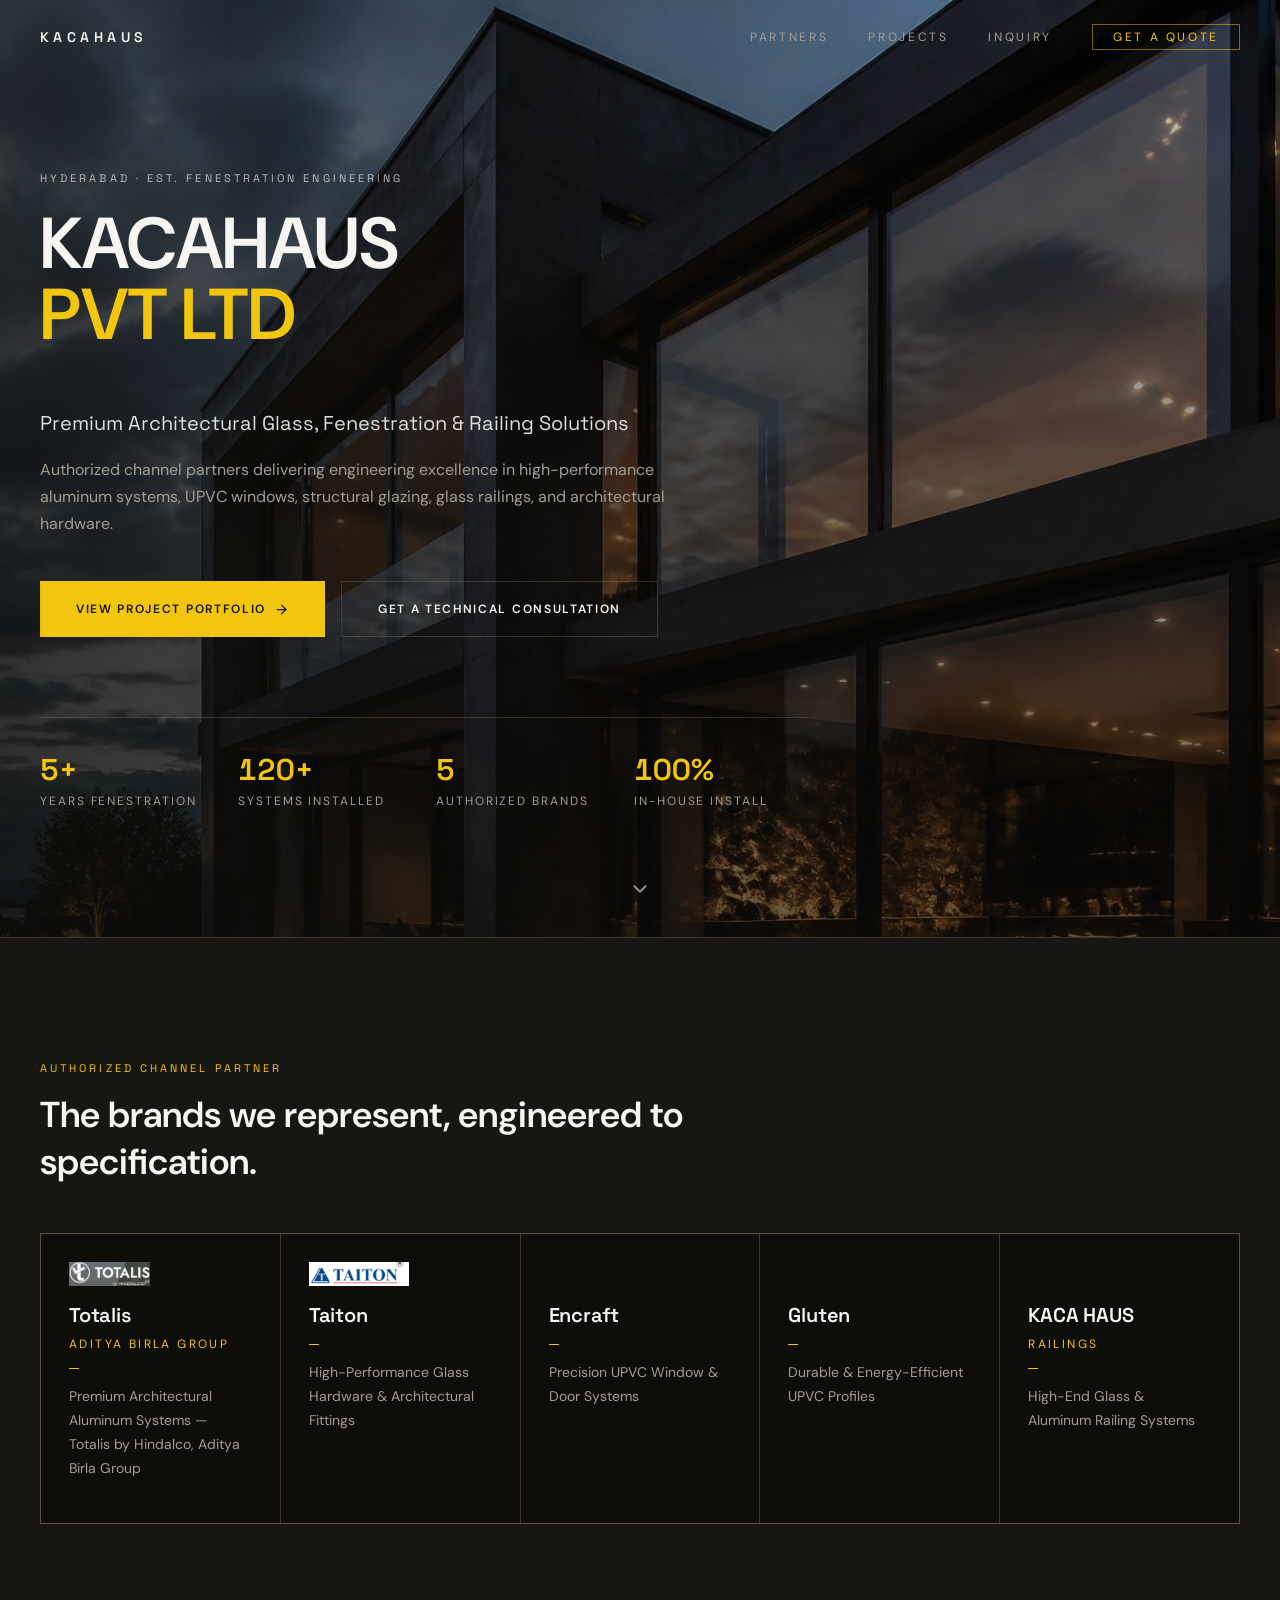
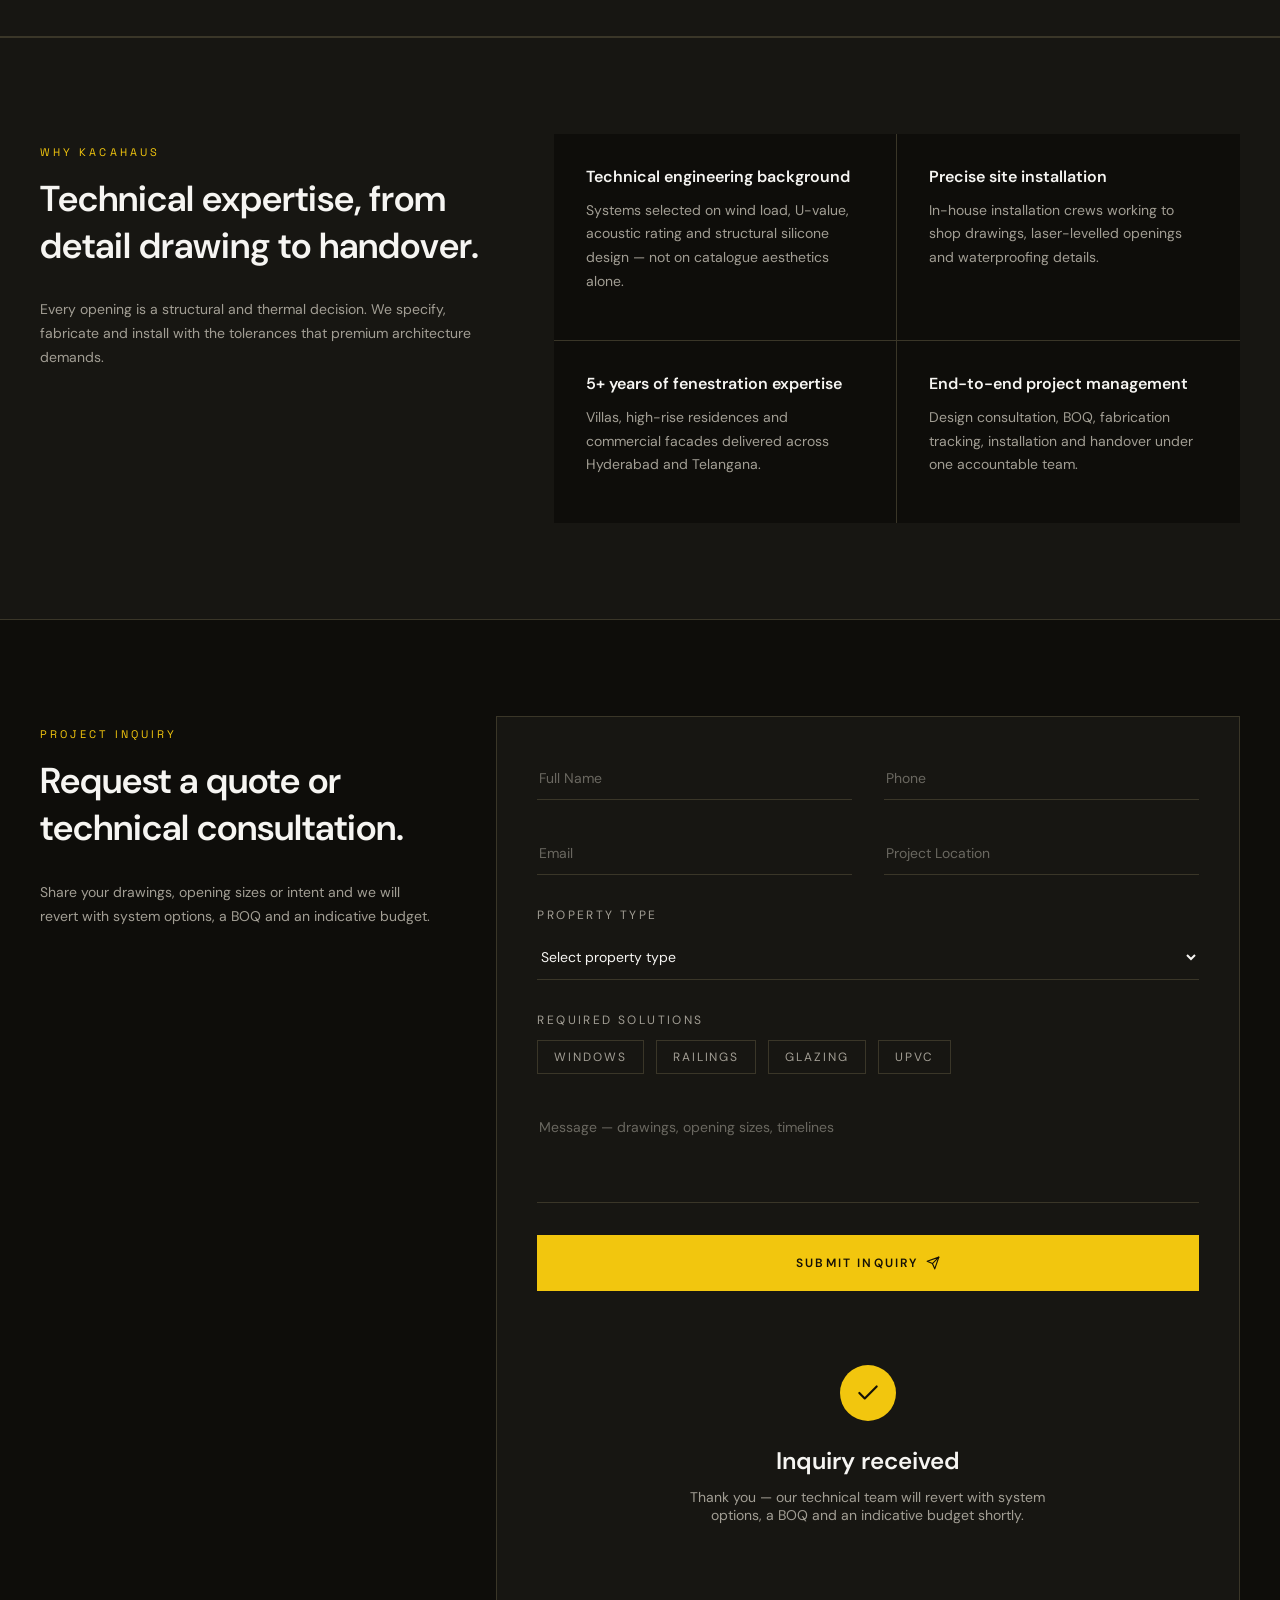
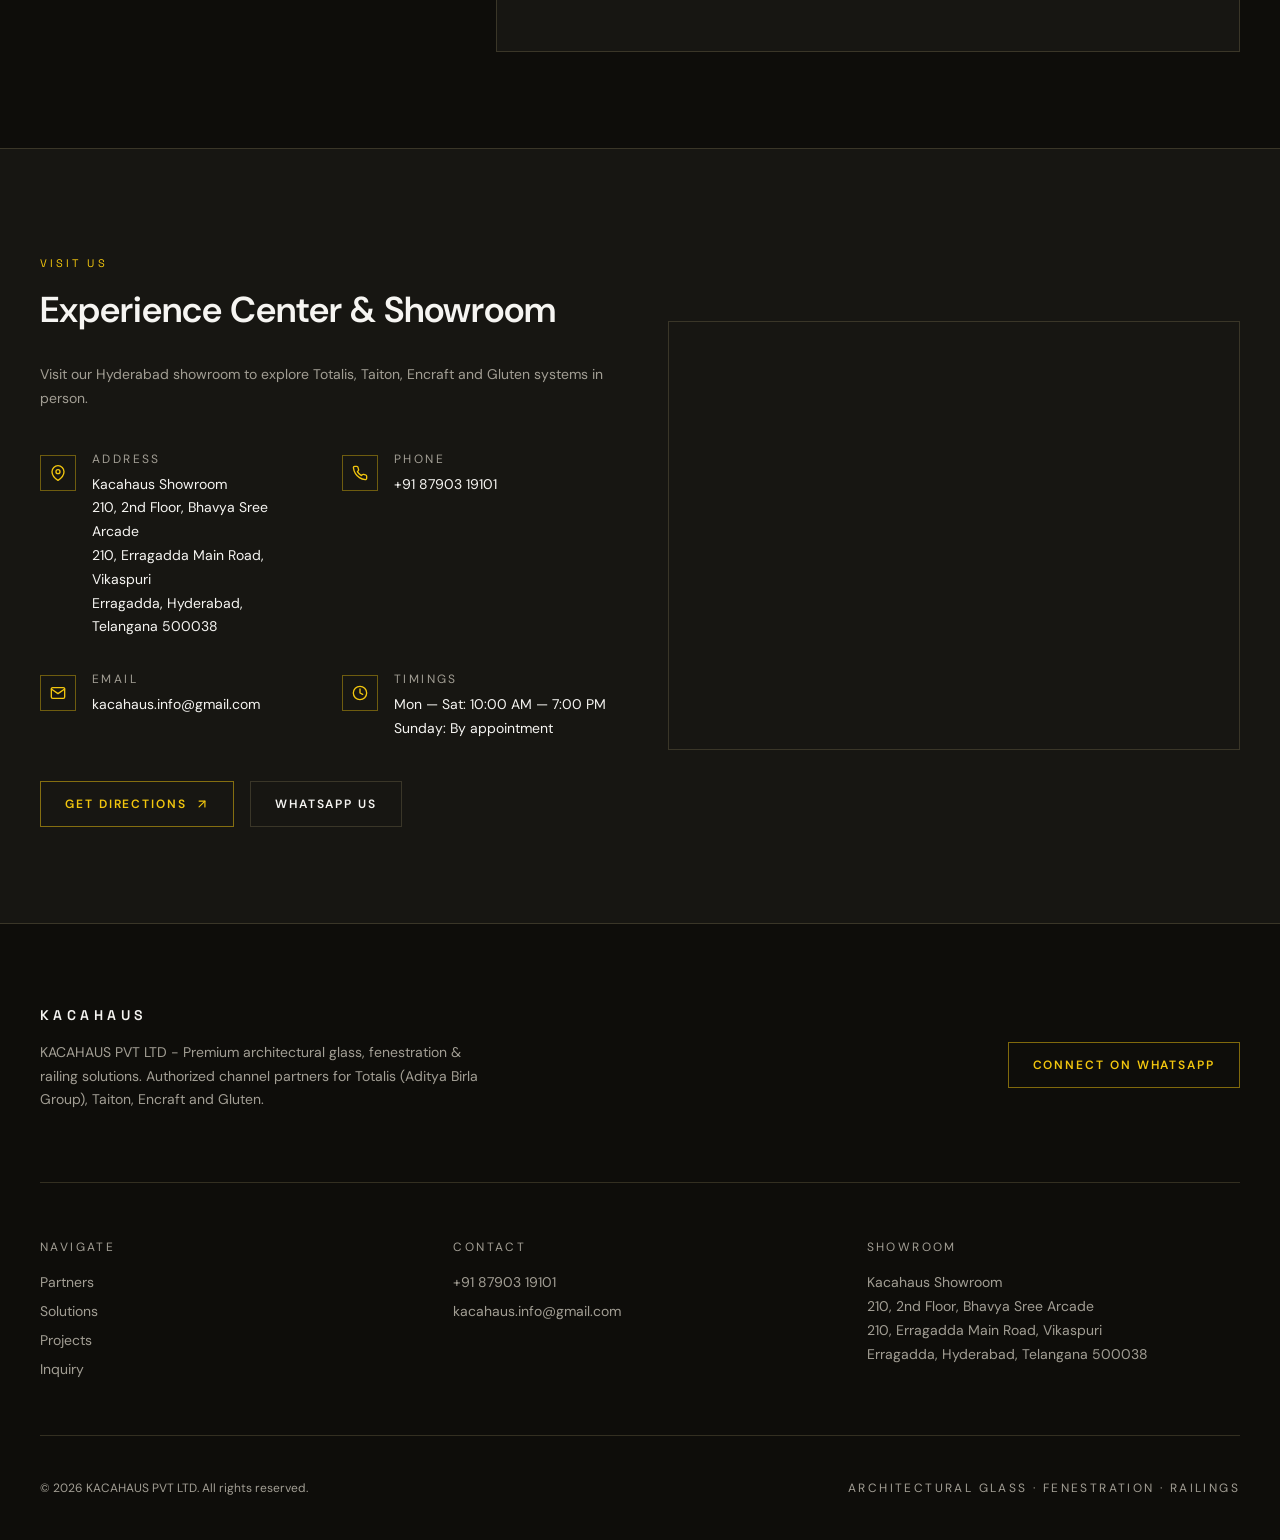
==== index.html @ f6b4921b "Update" ====
<!doctype html>
<html lang="en">
<head>
  <meta charset="UTF-8" />
  <link rel="icon" type="image/svg+xml" href="favicon.svg" />
  <meta name="viewport" content="width=device-width, initial-scale=1.0" />
  <meta name="description" content="Premium aluminum systems, UPVC windows, structural glazing and glass railings in Hyderabad. Authorized partners for Totalis (Aditya Birla Group), Taiton, Encraft and Gluten." />
  <meta property="og:title" content="KACAHAUS PVT LTD | Architectural Glass, Fenestration & Railings" />
  <meta property="og:description" content="Premium aluminum systems, UPVC windows, structural glazing and glass railings in Hyderabad. Authorized partners for Totalis (Aditya Birla Group), Taiton, Encraft and Gluten." />
  <meta name="twitter:title" content="KACAHAUS PVT LTD | Architectural Glass, Fenestration & Railings" />
  <meta name="twitter:description" content="Premium aluminum systems, UPVC windows, structural glazing and glass railings in Hyderabad. Authorized partners for Totalis (Aditya Birla Group), Taiton, Encraft and Gluten." />
  <meta name="author" content="KACAHAUS PVT LTD" />
  <link rel="preconnect" href="https://fonts.googleapis.com" />
  <link rel="preconnect" href="https://fonts.gstatic.com" crossorigin />
  <link href="https://fonts.googleapis.com/css2?family=Space+Grotesk:wght@400;500;600;700&family=DM+Sans:wght@300;400;500;600;700&display=swap" rel="stylesheet" />
  <title>KACAHAUS PVT LTD | Architectural Glass, Fenestration & Railings</title>
  <link rel="stylesheet" href="styles.css" />
</head>
<body>

  <!-- Scroll progress bar -->
  <div id="scroll-progress" class="scroll-progress"></div>

  <!-- Navbar -->
  <header id="navbar" class="navbar">
    <div class="navbar-inner container">
      <a href="#top" class="brand">Kacahaus</a>

      <nav class="nav-links">
        <a href="#partners">Partners</a>
        <!-- <a href="#solutions">Solutions</a> -->
        <a href="#projects">Projects</a>
        <a href="#inquiry">Inquiry</a>
        <a href="#inquiry" class="quote-btn">Get a Quote</a>
      </nav>

      <button id="menu-toggle" class="menu-toggle" aria-label="Toggle menu" aria-expanded="false">
        <svg id="icon-menu" width="24" height="24" viewBox="0 0 24 24" fill="none" stroke="currentColor" stroke-width="2" stroke-linecap="round" stroke-linejoin="round"><line x1="4" y1="6" x2="20" y2="6"/><line x1="4" y1="12" x2="20" y2="12"/><line x1="4" y1="18" x2="20" y2="18"/></svg>
        <svg id="icon-close" width="24" height="24" viewBox="0 0 24 24" fill="none" stroke="currentColor" stroke-width="2" stroke-linecap="round" stroke-linejoin="round" style="display:none"><line x1="18" y1="6" x2="6" y2="18"/><line x1="6" y1="6" x2="18" y2="18"/></svg>
      </button>
    </div>

    <nav id="mobile-nav" class="mobile-nav">
      <a href="#partners">Partners</a>
      <!-- <a href="#solutions">Solutions</a> -->
      <a href="#projects">Projects</a>
      <a href="#inquiry">Inquiry</a>
      <a href="#inquiry" class="mobile-quote-btn">Get a Quote</a>
    </nav>
  </header>

  <main>
    <!-- Hero -->
    <section id="top" class="hero">
      <div class="hero-media">
        <img id="hero-img" src="images/hero-facade.jpg" alt="Luxury villa facade with slimline aluminium framed structural glazing at dusk" />
      </div>
      <div class="hero-overlay-v" id="hero-overlay-v"></div>
      <div class="hero-overlay-h"></div>

      <div class="container hero-content-wrap">
        <div id="hero-content" class="hero-content">
          <p class="eyebrow eyebrow-light reveal-item">Hyderabad &middot; Est. Fenestration Engineering</p>
          <h1 class="hero-title reveal-item">
            KACAHAUS<span class="brass-block">PVT LTD</span>
          </h1>
          <p class="hero-subheading reveal-item">Premium Architectural Glass, Fenestration &amp; Railing Solutions</p>
          <p class="hero-body reveal-item">Authorized channel partners delivering engineering excellence in high-performance aluminum systems, UPVC windows, structural glazing, glass railings, and architectural hardware.</p>

          <div class="hero-ctas reveal-item">
            <a href="#projects" class="btn btn-primary">
              <span class="btn-fill"></span>
              <span class="btn-label">View Project Portfolio
                <svg width="15" height="15" viewBox="0 0 24 24" fill="none" stroke="currentColor" stroke-width="2" stroke-linecap="round" stroke-linejoin="round"><line x1="5" y1="12" x2="19" y2="12"/><polyline points="12 5 19 12 12 19"/></svg>
              </span>
            </a>
            <a href="#inquiry" class="btn btn-secondary">Get a Technical Consultation</a>
          </div>

          <dl class="hero-stats reveal-item">
            <div><dt class="counter" data-value="5+">0+</dt><dd>Years fenestration</dd></div>
            <div><dt class="counter" data-value="120+">0+</dt><dd>Systems installed</dd></div>
            <div><dt class="counter" data-value="5">0</dt><dd>Authorized brands</dd></div>
            <div><dt class="counter" data-value="100%">0%</dt><dd>In-house install</dd></div>
          </dl>
        </div>
      </div>

      <div class="hero-scroll-cue">
        <svg width="22" height="22" viewBox="0 0 24 24" fill="none" stroke="currentColor" stroke-width="2" stroke-linecap="round" stroke-linejoin="round"><polyline points="6 9 12 15 18 9"/></svg>
      </div>
    </section>

    <!-- Partners -->
    <section id="partners" class="partners">
      <div class="container">
        <div class="reveal">
          <p class="eyebrow">Authorized Channel Partner</p>
          <h2 class="section-heading max-2xl">The brands we represent, engineered to specification.</h2>
        </div>

        <div class="reveal-group partners-grid">
          <a href="totalis.html" class="partner-card reveal-item">
            <img src="images/totalis-logo.jpg" alt="Totalis logo" class="partner-logo" loading="lazy" />
            <div class="partner-name-row">
              <span class="partner-name">Totalis</span>
              <span class="partner-tag">Aditya Birla Group</span>
            </div>
            <div class="partner-underline"></div>
            <p class="partner-desc">Premium Architectural Aluminum Systems — Totalis by Hindalco, Aditya Birla Group</p>
          </a>
          <a href="taiton.html" class="partner-card reveal-item">
            <img src="images/taiton-logo.png" alt="Taiton logo" class="partner-logo" loading="lazy" />
            <div class="partner-name-row">
              <span class="partner-name">Taiton</span>
            </div>
            <div class="partner-underline"></div>
            <p class="partner-desc">High-Performance Glass Hardware &amp; Architectural Fittings</p>
          </a>
          <a href="upvc.html" class="partner-card reveal-item">
            <div class="partner-logo-spacer"></div>
            <div class="partner-name-row">
              <span class="partner-name">Encraft</span>
            </div>
            <div class="partner-underline"></div>
            <p class="partner-desc">Precision UPVC Window &amp; Door Systems</p>
          </a>
          <a href="upvc.html" class="partner-card reveal-item">
            <div class="partner-logo-spacer"></div>
            <div class="partner-name-row">
              <span class="partner-name">Gluten</span>
            </div>
            <div class="partner-underline"></div>
            <p class="partner-desc">Durable &amp; Energy-Efficient UPVC Profiles</p>
          </a>
          <a href="railings.html" class="partner-card reveal-item">
            <div class="partner-logo-spacer"></div>
            <div class="partner-name-row">
              <span class="partner-name">KACA HAUS</span>
              <span class="partner-tag">Railings</span>
            </div>
            <div class="partner-underline"></div>
            <p class="partner-desc">High-End Glass &amp; Aluminum Railing Systems</p>
          </a>
        </div>
      </div>
    </section>

    <!-- Solutions -->
    <!-- <section id="solutions" class="solutions">
      <div class="container">
        <div class="reveal">
          <p class="eyebrow">Core Solutions</p>
          <h2 class="section-heading max-3xl">Product offerings across the full envelope.</h2>
        </div>

        <div class="reveal-group grid-3 solutions-grid">
          <article class="glass-panel solution-card reveal-item">
            <span class="solution-num">01</span>
            <h3>Slimline &amp; Premium Aluminum Doors &amp; Windows</h3>
            <p>Thermally broken profiles, minimal sightlines and large-span sliders engineered for luxury residences.</p>
          </article>
          <article id="upvc" class="glass-panel solution-card reveal-item">
            <span class="solution-num">02</span>
            <h3>High-Performance UPVC Fenestration</h3>
            <p>Multi-chambered casement, tilt-and-turn and sliding systems with acoustic and thermal ratings.</p>
          </article>
          <article class="glass-panel solution-card reveal-item">
            <span class="solution-num">03</span>
            <h3>Structural Glazing &amp; Commercial Glass Facades</h3>
            <p>Unitised and semi-unitised curtain walls, spider glazing and DGU facades with wind-load design.</p>
          </article>
          <article id="railings" class="glass-panel solution-card reveal-item">
            <span class="solution-num">04</span>
            <h3>Frameless &amp; Glass Railing Systems</h3>
            <p>KACA HAUS Railings — base-shoe, standoff and stainless handrail systems in toughened laminated glass.</p>
          </article>
          <article class="glass-panel solution-card reveal-item">
            <span class="solution-num">05</span>
            <h3>Architectural Hardware, Louver Systems &amp; Fittings</h3>
            <p>Precision hardware, aluminium louvers, fins and screens sourced from authorized partner brands.</p>
          </article>
        </div>
      </div>
    </section> -->

    <!-- Projects -->
    <!-- <section id="projects" class="projects">
      <div class="container">
        <div class="reveal projects-head">
          <div>
            <p class="eyebrow">Featured Projects</p>
            <h2 class="section-heading">Selected works.</h2>
          </div>
          <div class="filters" id="filters">
            <button class="filter-btn active" data-filter="All" aria-pressed="true">All</button>
            <button class="filter-btn" data-filter="Villa" aria-pressed="false">Villa</button>
            <button class="filter-btn" data-filter="Residential" aria-pressed="false">Residential</button>
            <button class="filter-btn" data-filter="Commercial" aria-pressed="false">Commercial</button>
          </div>
        </div>

        <div class="projects-grid" id="projects-grid">
          <article class="project-card" data-category="Villa">
            <div class="project-media">
              <img src="images/project-sliding.jpg" alt="Slimline black aluminium sliding glass doors opening to a garden" loading="lazy" />
              <span class="project-cat">Villa</span>
            </div>
            <div class="project-body">
              <h3>Jubilee Hills Private Villa</h3>
              <p class="project-loc">Jubilee Hills, Hyderabad</p>
              <ul class="project-features">
                <li>Slimline aluminium sliders</li>
                <li>12mm DGU, low-E</li>
                <li>Spans up to 3.6m</li>
              </ul>
            </div>
          </article>

          <article class="project-card" data-category="Commercial">
            <div class="project-media">
              <img src="images/project-facade.jpg" alt="Commercial tower with structural glass curtain wall facade" loading="lazy" />
              <span class="project-cat">Commercial</span>
            </div>
            <div class="project-body">
              <h3>Financial District Office Facade</h3>
              <p class="project-loc">Nanakramguda, Hyderabad</p>
              <ul class="project-features">
                <li>Unitised curtain wall</li>
                <li>Structural silicone glazing</li>
                <li>Wind load 1.5 kPa</li>
              </ul>
            </div>
          </article>

          <article class="project-card" data-category="Villa">
            <div class="project-media">
              <img src="images/project-railing.jpg" alt="Frameless glass balcony railing with stainless steel handrail" loading="lazy" />
              <span class="project-cat">Villa</span>
            </div>
            <div class="project-body">
              <h3>Terrace Glass Railing Suite</h3>
              <p class="project-loc">Kokapet, Hyderabad</p>
              <ul class="project-features">
                <li>Frameless base-shoe</li>
                <li>13.52mm laminated toughened</li>
                <li>SS 316 handrail</li>
              </ul>
            </div>
          </article>

          <article class="project-card" data-category="Residential">
            <div class="project-media">
              <img src="images/project-upvc.jpg" alt="White UPVC casement windows on a residential building" loading="lazy" />
              <span class="project-cat">Residential</span>
            </div>
            <div class="project-body">
              <h3>Gachibowli Apartment Fenestration</h3>
              <p class="project-loc">Gachibowli, Hyderabad</p>
              <ul class="project-features">
                <li>Encraft UPVC casement</li>
                <li>5-chamber profile</li>
                <li>34 dB acoustic</li>
              </ul>
            </div>
          </article>

          <article class="project-card" data-category="Commercial">
            <div class="project-media">
              <img src="images/project-louver.jpg" alt="Aluminium louver system and architectural fins on a facade" loading="lazy" />
              <span class="project-cat">Commercial</span>
            </div>
            <div class="project-body">
              <h3>Louver Screen &amp; Fin System</h3>
              <p class="project-loc">Banjara Hills, Hyderabad</p>
              <ul class="project-features">
                <li>Aluminium louvers</li>
                <li>Powder-coated 60&mu;m</li>
                <li>Solar shading design</li>
              </ul>
            </div>
          </article>

          <article class="project-card" data-category="Residential">
            <div class="project-media">
              <img src="images/project-sliding.jpg" alt="Interior view of large glass doors in a modern duplex residence" loading="lazy" />
              <span class="project-cat">Residential</span>
            </div>
            <div class="project-body">
              <h3>Duplex Residence Windows</h3>
              <p class="project-loc">Kompally, Hyderabad</p>
              <ul class="project-features">
                <li>Totalis Aditya Birla Group system</li>
                <li>Tilt-and-turn</li>
                <li>Concealed hardware</li>
              </ul>
            </div>
          </article>
        </div>
      </div>
    </section> -->

    <!-- Why -->
    <section id="why" class="why">
      <div class="container why-grid">
        <div class="reveal">
          <p class="eyebrow">Why Kacahaus</p>
          <h2 class="section-heading">Technical expertise, from detail drawing to handover.</h2>
          <p class="body-text">Every opening is a structural and thermal decision. We specify, fabricate and install with the tolerances that premium architecture demands.</p>
        </div>

        <div class="reveal-group why-items">
          <div class="why-cell reveal-item">
            <h3>Technical engineering background</h3>
            <p>Systems selected on wind load, U-value, acoustic rating and structural silicone design — not on catalogue aesthetics alone.</p>
          </div>
          <div class="why-cell reveal-item">
            <h3>Precise site installation</h3>
            <p>In-house installation crews working to shop drawings, laser-levelled openings and waterproofing details.</p>
          </div>
          <div class="why-cell reveal-item">
            <h3>5+ years of fenestration expertise</h3>
            <p>Villas, high-rise residences and commercial facades delivered across Hyderabad and Telangana.</p>
          </div>
          <div class="why-cell reveal-item">
            <h3>End-to-end project management</h3>
            <p>Design consultation, BOQ, fabrication tracking, installation and handover under one accountable team.</p>
          </div>
        </div>
      </div>
    </section>

    <!-- Inquiry -->
    <section id="inquiry" class="inquiry">
      <div class="container inquiry-grid">
        <div class="reveal">
          <p class="eyebrow">Project Inquiry</p>
          <h2 class="section-heading">Request a quote or technical consultation.</h2>
          <p class="body-text">Share your drawings, opening sizes or intent and we will revert with system options, a BOQ and an indicative budget.</p>
        </div>

        <div class="reveal inquiry-panel-wrap">
          <div class="inquiry-panel">
            <form id="inquiry-form" class="inquiry-form" action="https://formsubmit.co/kacahaus.info@gmail.com" method="POST">
              <input type="hidden" name="_subject" value="New website inquiry — Kacahaus" />
              <input type="hidden" name="_template" value="table" />
              <input type="hidden" name="_captcha" value="false" />
              <input type="text" name="_honey" style="display:none" tabindex="-1" autocomplete="off" />
              <input type="hidden" name="solutions" id="solutions-input" value="" />

              <div class="form-grid-2">
                <input required name="name" placeholder="Full Name" class="field" />
                <input required name="phone" type="tel" placeholder="Phone" class="field" />
                <input required name="email" type="email" placeholder="Email" class="field" />
                <input required name="location" placeholder="Project Location" class="field" />
              </div>

              <div>
                <label class="field-label">Property Type</label>
                <select required name="propertyType" defaultValue="" class="field">
                  <option value="" disabled selected>Select property type</option>
                  <option value="Luxury Villa">Luxury Villa</option>
                  <option value="Residential">Residential</option>
                  <option value="Commercial">Commercial</option>
                </select>
              </div>

              <div>
                <label class="field-label">Required Solutions</label>
                <div class="solution-toggles" id="solution-toggles">
                  <button type="button" class="toggle-chip" data-solution="Windows">Windows</button>
                  <button type="button" class="toggle-chip" data-solution="Railings">Railings</button>
                  <button type="button" class="toggle-chip" data-solution="Glazing">Glazing</button>
                  <button type="button" class="toggle-chip" data-solution="UPVC">UPVC</button>
                </div>
              </div>

              <textarea name="message" rows="4" placeholder="Message — drawings, opening sizes, timelines" class="field field-textarea"></textarea>

              <button type="submit" class="submit-btn">
                <span class="btn-fill"></span>
                <span class="btn-label">Submit Inquiry
                  <svg width="14" height="14" viewBox="0 0 24 24" fill="none" stroke="currentColor" stroke-width="2" stroke-linecap="round" stroke-linejoin="round"><line x1="22" y1="2" x2="11" y2="13"/><polygon points="22 2 15 22 11 13 2 9 22 2"/></svg>
                </span>
              </button>
            </form>

            <div id="inquiry-success" class="inquiry-success" hidden>
              <div class="success-icon">
                <svg width="26" height="26" viewBox="0 0 24 24" fill="none" stroke="currentColor" stroke-width="2" stroke-linecap="round" stroke-linejoin="round"><polyline points="20 6 9 17 4 12"/></svg>
              </div>
              <h3>Inquiry received</h3>
              <p>Thank you — our technical team will revert with system options, a BOQ and an indicative budget shortly.</p>
            </div>
          </div>
        </div>
      </div>
    </section>

    <!-- Visit -->
    <section id="visit" class="visit">
      <div class="container visit-grid">
        <div class="reveal">
          <p class="eyebrow">Visit Us</p>
          <h2 class="section-heading">Experience Center &amp; Showroom</h2>
          <p class="body-text">Visit our Hyderabad showroom to explore Totalis, Taiton, Encraft and Gluten systems in person.</p>

          <div class="visit-items">
            <div class="visit-item">
              <span class="visit-icon">
                <svg width="16" height="16" viewBox="0 0 24 24" fill="none" stroke="currentColor" stroke-width="2" stroke-linecap="round" stroke-linejoin="round"><path d="M21 10c0 7-9 13-9 13s-9-6-9-13a9 9 0 0 1 18 0z"/><circle cx="12" cy="10" r="3"/></svg>
              </span>
              <div>
                <p class="visit-label">Address</p>
                <address class="visit-value">
                  <span>Kacahaus Showroom</span>
                  <span>210, 2nd Floor, Bhavya Sree Arcade</span>
                  <span>210, Erragadda Main Road, Vikaspuri</span>
                  <span>Erragadda, Hyderabad, Telangana 500038</span>
                </address>
              </div>
            </div>
            <div class="visit-item">
              <span class="visit-icon">
                <svg width="16" height="16" viewBox="0 0 24 24" fill="none" stroke="currentColor" stroke-width="2" stroke-linecap="round" stroke-linejoin="round"><path d="M22 16.92v3a2 2 0 0 1-2.18 2 19.79 19.79 0 0 1-8.63-3.07 19.5 19.5 0 0 1-6-6 19.79 19.79 0 0 1-3.07-8.67A2 2 0 0 1 4.11 2h3a2 2 0 0 1 2 1.72c.127.96.361 1.903.7 2.81a2 2 0 0 1-.45 2.11L8.09 9.91a16 16 0 0 0 6 6l1.27-1.27a2 2 0 0 1 2.11-.45c.907.339 1.85.573 2.81.7A2 2 0 0 1 22 16.92z"/></svg>
              </span>
              <div>
                <p class="visit-label">Phone</p>
                <a href="tel:+918790319101" class="visit-value visit-link">+91 87903 19101</a>
              </div>
            </div>
            <div class="visit-item">
              <span class="visit-icon">
                <svg width="16" height="16" viewBox="0 0 24 24" fill="none" stroke="currentColor" stroke-width="2" stroke-linecap="round" stroke-linejoin="round"><path d="M4 4h16c1.1 0 2 .9 2 2v12c0 1.1-.9 2-2 2H4c-1.1 0-2-.9-2-2V6c0-1.1.9-2 2-2z"/><polyline points="22,6 12,13 2,6"/></svg>
              </span>
              <div>
                <p class="visit-label">Email</p>
                <a href="mailto:kacahaus.info@gmail.com" class="visit-value visit-link">kacahaus.info@gmail.com</a>
              </div>
            </div>
            <div class="visit-item">
              <span class="visit-icon">
                <svg width="16" height="16" viewBox="0 0 24 24" fill="none" stroke="currentColor" stroke-width="2" stroke-linecap="round" stroke-linejoin="round"><circle cx="12" cy="12" r="10"/><polyline points="12 6 12 12 16 14"/></svg>
              </span>
              <div>
                <p class="visit-label">Timings</p>
                <span class="visit-value">
                  <span>Mon — Sat: 10:00 AM — 7:00 PM</span>
                  <span>Sunday: By appointment</span>
                </span>
              </div>
            </div>
          </div>

          <div class="visit-ctas">
            <a href="https://www.google.com/maps/search/?api=1&query=Bhavya+Sree+Arcade+Erragadda+Hyderabad" target="_blank" rel="noreferrer" class="visit-btn visit-btn-primary">
              Get Directions
              <svg width="14" height="14" viewBox="0 0 24 24" fill="none" stroke="currentColor" stroke-width="2" stroke-linecap="round" stroke-linejoin="round"><line x1="7" y1="17" x2="17" y2="7"/><polyline points="7 7 17 7 17 17"/></svg>
            </a>
            <a href="https://wa.me/918790319101" target="_blank" rel="noreferrer" class="visit-btn visit-btn-secondary">WhatsApp Us</a>
          </div>
        </div>

        <div class="reveal visit-map">
          <iframe title="Kacahaus Showroom Location" src="https://maps.google.com/maps?q=Bhavya%20Sree%20Arcade%20Erragadda%20Hyderabad&t=&z=15&ie=UTF8&iwloc=&output=embed" loading="lazy"></iframe>
        </div>
      </div>
    </section>
  </main>

  <!-- Footer -->
  <footer class="site-footer">
    <div class="container">
      <div class="reveal footer-top">
        <div class="footer-brand">
          <span class="brand">Kacahaus</span>
          <p>KACAHAUS PVT LTD - Premium architectural glass, fenestration &amp; railing solutions. Authorized channel partners for Totalis (Aditya Birla Group), Taiton, Encraft and Gluten.</p>
        </div>
        <a href="https://wa.me/918790319101" target="_blank" rel="noreferrer" class="visit-btn visit-btn-primary">Connect on WhatsApp</a>
      </div>

      <div class="footer-cols">
        <div>
          <p class="footer-col-title">Navigate</p>
          <ul>
            <li><a href="#partners">Partners</a></li>
            <li><a href="#solutions">Solutions</a></li>
            <li><a href="#projects">Projects</a></li>
            <li><a href="#inquiry">Inquiry</a></li>
          </ul>
        </div>
        <div>
          <p class="footer-col-title">Contact</p>
          <ul>
            <li><a href="tel:+918790319101">+91 87903 19101</a></li>
            <li><a href="mailto:kacahaus.info@gmail.com">kacahaus.info@gmail.com</a></li>
          </ul>
        </div>
        <div>
          <p class="footer-col-title">Showroom</p>
          <address>
            <span>Kacahaus Showroom</span>
            <span>210, 2nd Floor, Bhavya Sree Arcade</span>
            <span>210, Erragadda Main Road, Vikaspuri</span>
            <span>Erragadda, Hyderabad, Telangana 500038</span>
          </address>
        </div>
      </div>

      <div class="footer-bottom">
        <p>&copy; 2026 KACAHAUS PVT LTD. All rights reserved.</p>
        <p class="footer-tagline">Architectural Glass &middot; Fenestration &middot; Railings</p>
      </div>
    </div>

    <a href="#top" id="back-to-top" class="back-to-top" aria-label="Back to top">
      <svg width="16" height="16" viewBox="0 0 24 24" fill="none" stroke="currentColor" stroke-width="2" stroke-linecap="round" stroke-linejoin="round"><line x1="12" y1="19" x2="12" y2="5"/><polyline points="5 12 12 5 19 12"/></svg>
    </a>
  </footer>

  <script src="script.js"></script>
</body>
</html>
---- styles.css ----
/* ==========================================================================
   KACAHAUS — plain CSS build (hand-converted from Tailwind + index.css)
   ========================================================================== */

:root {
  --font-sans: "DM Sans", ui-sans-serif, system-ui, sans-serif;
  --font-display: "Space Grotesk", ui-sans-serif, system-ui, sans-serif;

  --color-ink: oklch(16% 0.006 90);
  --color-ink-soft: oklch(20% 0.008 90);
  --color-charcoal: oklch(30% 0.045 95);
  --color-secondary: oklch(26% 0.01 90);
  --color-mist: oklch(70% 0.015 92);
  --color-paper: oklch(97% 0.004 95);
  --color-brass: oklch(84% 0.17 92);
  --color-brass-light: oklch(86% 0.15 95);
  --color-brass-dark: oklch(60% 0.15 90);
  --color-brass-ink: oklch(18% 0.02 90);
  --color-glass-line: oklch(90% 0.09 92 / 0.16);

  --ease-out-expo: cubic-bezier(0.16, 1, 0.3, 1);
}

* { box-sizing: border-box; }

html { scroll-behavior: smooth; }

body {
  margin: 0;
  background: var(--color-ink);
  color: var(--color-paper);
  font-family: var(--font-sans);
  -webkit-font-smoothing: antialiased;
  -moz-osx-font-smoothing: grayscale;
  overflow-x: hidden;
}

img { max-width: 100%; display: block; }
a { color: inherit; text-decoration: none; }
button { font: inherit; cursor: pointer; }
input, select, textarea { font: inherit; }

::selection { background: var(--color-brass); color: var(--color-ink); }

::-webkit-scrollbar { width: 10px; }
::-webkit-scrollbar-track { background: var(--color-ink); }
::-webkit-scrollbar-thumb { background: var(--color-brass-dark); border-radius: 8px; }
::-webkit-scrollbar-thumb:hover { background: var(--color-brass); }

.text-balance { text-wrap: balance; }

main > section[id], #top { scroll-margin-top: 96px; }

.container {
  margin-inline: auto;
  width: 100%;
  max-width: 80rem; /* 7xl */
  padding-inline: 1.5rem;
}
@media (min-width: 1024px) { .container { padding-inline: 2.5rem; } }

.glass-panel {
  background-color: color-mix(in oklab, var(--color-ink-soft) 70%, transparent);
  background-image: linear-gradient(135deg, color-mix(in oklab, var(--color-brass-light) 22%, transparent), transparent 60%);
  border: 1px solid var(--color-glass-line);
  -webkit-backdrop-filter: blur(14px);
  backdrop-filter: blur(14px);
  transition: transform 0.3s var(--ease-out-expo);
}
.glass-panel:hover { transform: translateY(-6px); }

/* Shared text bits */
.eyebrow {
  font-family: var(--font-display);
  font-size: 0.6875rem;
  text-transform: uppercase;
  letter-spacing: 0.28em;
  color: var(--color-brass);
}
.eyebrow-light { color: color-mix(in oklab, var(--color-paper) 70%, transparent); }

.section-heading {
  margin-top: 1rem;
  font-size: 1.875rem;
  font-weight: 600;
  color: var(--color-paper);
}
@media (min-width: 640px) { .section-heading { font-size: 2.25rem; } }
.max-2xl { max-width: 42rem; }
.max-3xl { max-width: 48rem; }

.sub-heading { font-size: 1.5rem; font-weight: 600; color: var(--color-paper); }

.body-text { margin-top: 1.5rem; font-size: 0.875rem; line-height: 1.7; color: var(--color-mist); }

.rule { margin-top: 0.75rem; height: 1px; width: 2.5rem; background: var(--color-brass); }

/* ==========================================================================
   Reveal-on-scroll animation
   ========================================================================== */
.reveal, .reveal-item, .reveal-group > * {
  opacity: 0;
  transform: translateY(28px);
  transition: opacity 0.7s var(--ease-out-expo), transform 0.7s var(--ease-out-expo);
}
.reveal.in-view, .reveal-item.in-view, .reveal-group.in-view > *, .hero-content.in-view .reveal-item {
  opacity: 1;
  transform: translateY(0) translateX(0);
}
.reveal-group.in-view > *:nth-child(1) { transition-delay: 0s; }
.reveal-group.in-view > *:nth-child(2) { transition-delay: 0.08s; }
.reveal-group.in-view > *:nth-child(3) { transition-delay: 0.16s; }
.reveal-group.in-view > *:nth-child(4) { transition-delay: 0.24s; }
.reveal-group.in-view > *:nth-child(5) { transition-delay: 0.32s; }
.reveal-group.in-view > *:nth-child(6) { transition-delay: 0.4s; }
.reveal-group.in-view > *:nth-child(7) { transition-delay: 0.48s; }
.reveal-group.in-view > *:nth-child(8) { transition-delay: 0.56s; }
.reveal-group.in-view > *:nth-child(9) { transition-delay: 0.64s; }
.reveal-group.in-view > *:nth-child(10) { transition-delay: 0.72s; }
.reveal-group.in-view > *:nth-child(11) { transition-delay: 0.8s; }
.reveal-group.in-view > *:nth-child(12) { transition-delay: 0.88s; }

.hero-content.in-view .reveal-item:nth-child(1) { transition-delay: 0.2s; }
.hero-content.in-view .reveal-item:nth-child(2) { transition-delay: 0.32s; }
.hero-content.in-view .reveal-item:nth-child(3) { transition-delay: 0.44s; }
.hero-content.in-view .reveal-item:nth-child(4) { transition-delay: 0.56s; }
.hero-content.in-view .reveal-item:nth-child(5) { transition-delay: 0.68s; }
.hero-content.in-view .reveal-item:nth-child(6) { transition-delay: 0.8s; }

/* ==========================================================================
   Scroll progress bar
   ========================================================================== */
.scroll-progress {
  position: fixed;
  inset-inline: 0;
  top: 0;
  z-index: 60;
  height: 3px;
  background: var(--color-brass);
  transform-origin: left;
  transform: scaleX(0);
  transition: transform 0.1s linear;
}

/* ==========================================================================
   Navbar
   ========================================================================== */
.navbar {
  position: fixed;
  inset-inline: 0;
  top: 0;
  z-index: 50;
  transition: background-color 0.5s, border-color 0.5s, backdrop-filter 0.5s;
  transform: translateY(-80px);
  opacity: 0;
  animation: nav-in 0.8s var(--ease-out-expo) forwards;
}
@keyframes nav-in { to { transform: translateY(0); opacity: 1; } }
.navbar.scrolled {
  border-bottom: 1px solid var(--color-glass-line);
  background: color-mix(in oklab, var(--color-ink) 85%, transparent);
  -webkit-backdrop-filter: blur(10px);
  backdrop-filter: blur(10px);
}
.navbar-inner {
  display: flex;
  align-items: center;
  justify-content: space-between;
  padding-block: 1.5rem;
}
.brand {
  font-family: var(--font-display);
  font-size: 0.875rem;
  font-weight: 600;
  text-transform: uppercase;
  letter-spacing: 0.32em;
  color: var(--color-paper);
}
.nav-links {
  display: none;
  align-items: center;
  gap: 2.5rem;
  font-size: 0.75rem;
  text-transform: uppercase;
  letter-spacing: 0.22em;
  color: var(--color-mist);
}
@media (min-width: 768px) { .nav-links { display: flex; } }
.nav-links a { position: relative; padding-block: 0.25rem; transition: color 0.3s; }
.nav-links a:hover { color: var(--color-paper); }
.nav-links a:not(.quote-btn)::after {
  content: "";
  position: absolute;
  bottom: 0; left: 0;
  height: 1px; width: 0;
  background: var(--color-brass);
  transition: width 0.3s;
}
.nav-links a:not(.quote-btn):hover::after { width: 100%; }
.quote-btn {
  border: 1px solid color-mix(in oklab, var(--color-brass) 50%, transparent);
  padding: 0.625rem 1.25rem;
  color: var(--color-brass);
  transition: background-color 0.3s, color 0.3s, border-color 0.3s;
}
.quote-btn:hover { border-color: var(--color-brass); background: var(--color-brass); color: var(--color-brass-ink); }

.menu-toggle { display: inline-flex; background: none; border: none; color: var(--color-paper); }
@media (min-width: 768px) { .menu-toggle { display: none; } }

.mobile-nav {
  display: none;
  flex-direction: column;
  gap: 0.25rem;
  overflow: hidden;
  border-top: 1px solid var(--color-glass-line);
  background: color-mix(in oklab, var(--color-ink) 95%, transparent);
  -webkit-backdrop-filter: blur(10px);
  backdrop-filter: blur(10px);
  padding: 1.5rem;
}
.mobile-nav.open { display: flex; }
@media (min-width: 768px) { .mobile-nav { display: none !important; } }
.mobile-nav a {
  padding-block: 0.75rem;
  font-size: 0.875rem;
  text-transform: uppercase;
  letter-spacing: 0.2em;
  color: var(--color-mist);
  transition: color 0.3s;
}
.mobile-nav a:hover { color: var(--color-paper); }
.mobile-quote-btn {
  margin-top: 0.75rem;
  border: 1px solid color-mix(in oklab, var(--color-brass) 50%, transparent);
  padding: 0.75rem;
  text-align: center;
  font-size: 0.75rem;
  color: var(--color-brass) !important;
}

/* ==========================================================================
   Hero
   ========================================================================== */
.hero {
  position: relative;
  isolation: isolate;
  display: flex;
  min-height: 100svh;
  align-items: flex-end;
  overflow: hidden;
  background: var(--color-ink);
}
.hero-media { position: absolute; inset: 0; }
.hero-media img { height: 130%; width: 100%; object-fit: cover; }
.hero-overlay-v {
  position: absolute; inset: 0;
  background: linear-gradient(to top, var(--color-ink), color-mix(in oklab, var(--color-ink) 70%, transparent) 60%, color-mix(in oklab, var(--color-ink) 20%, transparent));
  opacity: 0.55;
}
.hero-overlay-h {
  position: absolute; inset: 0;
  background: linear-gradient(to right, color-mix(in oklab, var(--color-ink) 70%, transparent), color-mix(in oklab, var(--color-ink) 20%, transparent), transparent);
}
.hero-content-wrap { position: relative; z-index: 10; padding-block: 10rem 6rem; }
@media (min-width: 768px) { .hero-content-wrap { padding-bottom: 8rem; } }

.hero-title {
  margin-top: 1.5rem;
  max-width: 56rem;
  font-family: var(--font-sans);
  font-size: 2.75rem;
  font-weight: 600;
  line-height: 0.98;
  color: var(--color-paper);
}
@media (min-width: 640px) { .hero-title { font-size: 3.75rem; } }
@media (min-width: 1024px) { .hero-title { font-size: 4.5rem; } }
.brass-block { display: block; color: var(--color-brass); }

.hero-subheading { margin-top: 1.75rem; max-width: 42rem; font-family: var(--font-display); font-size: 1.125rem; color: color-mix(in oklab, var(--color-paper) 90%, transparent); }
@media (min-width: 640px) { .hero-subheading { font-size: 1.25rem; } }

.hero-body { margin-top: 1.25rem; max-width: 42rem; font-size: 0.875rem; line-height: 1.7; color: var(--color-mist); }
@media (min-width: 640px) { .hero-body { font-size: 1rem; } }

.hero-ctas { margin-top: 2.75rem; display: flex; flex-wrap: wrap; gap: 1rem; }

.hero-stats {
  margin: 5rem 0 0;
  display: grid;
  max-width: 48rem;
  grid-template-columns: repeat(2, 1fr);
  gap: 2rem 1.5rem;
  border-top: 1px solid var(--color-glass-line);
  padding-top: 2rem;
}
@media (min-width: 640px) { .hero-stats { grid-template-columns: repeat(4, 1fr); } }
.hero-stats dt { font-family: var(--font-display); font-size: 1.875rem; font-weight: 600; color: var(--color-brass); font-variant-numeric: tabular-nums; }
.hero-stats dd { margin: 0.25rem 0 0; font-size: 0.75rem; text-transform: uppercase; letter-spacing: 0.16em; color: var(--color-mist); }

.hero-scroll-cue {
  position: absolute;
  bottom: 2rem; left: 50%;
  z-index: 10;
  transform: translateX(-50%);
  color: color-mix(in oklab, var(--color-paper) 60%, transparent);
  animation: float 2s ease-in-out infinite;
}
@keyframes float { 0%, 100% { transform: translateX(-50%) translateY(0); } 50% { transform: translateX(-50%) translateY(8px); } }

/* Buttons */
.btn {
  position: relative;
  display: inline-flex;
  height: 3.5rem;
  align-items: center;
  justify-content: center;
  gap: 0.5rem;
  overflow: hidden;
  padding-inline: 2.25rem;
  font-size: 0.75rem;
  font-weight: 600;
  text-transform: uppercase;
  letter-spacing: 0.14em;
  transition: color 0.3s;
}
.btn-primary { background: var(--color-brass); color: var(--color-brass-ink); }
.btn-primary:hover { color: var(--color-paper); }
.btn-fill {
  position: absolute; inset: 0;
  transform: translateX(-100%);
  background: var(--color-ink);
  transition: transform 0.3s var(--ease-out-expo);
}
.btn-primary:hover .btn-fill { transform: translateX(0); }
.btn-label { position: relative; z-index: 1; display: flex; align-items: center; gap: 0.5rem; }
.btn-secondary { border: 1px solid var(--color-glass-line); color: var(--color-paper); }
.btn-secondary:hover { border-color: var(--color-brass); color: var(--color-brass); }
.btn:active, .submit-btn:active, .toggle-chip:active { transform: scale(0.97); }

/* ==========================================================================
   Partners
   ========================================================================== */
.partners { border-block: 1px solid var(--color-glass-line); background: color-mix(in oklab, var(--color-secondary) 40%, transparent); padding-block: 5rem; }
@media (min-width: 640px) { .partners { padding-block: 7rem; } }

.partners-grid {
  margin-top: 3rem;
  display: grid;
  gap: 1px;
  overflow: hidden;
  border: 1px solid var(--color-glass-line);
  background: var(--color-glass-line);
}
@media (min-width: 640px) { .partners-grid { grid-template-columns: repeat(2, 1fr); } }
@media (min-width: 1024px) { .partners-grid { grid-template-columns: repeat(5, 1fr); } }

.partner-card {
  position: relative;
  display: flex;
  flex-direction: column;
  background: var(--color-ink);
  padding: 1.75rem;
  transition: background-color 0.3s;
}
.partner-card:hover { background: var(--color-charcoal); }
.partner-logo { margin-bottom: 1rem; height: 1.5rem; width: auto; object-fit: contain; object-position: left; }
.partner-logo-spacer { margin-bottom: 1rem; height: 1.5rem; }
.partner-name-row { display: flex; align-items: baseline; gap: 0.5rem; flex-wrap: wrap; }
.partner-name { font-family: var(--font-display); font-size: 1.25rem; font-weight: 600; letter-spacing: -0.01em; color: var(--color-paper); }
.partner-tag { font-size: 0.75rem; text-transform: uppercase; letter-spacing: 0.2em; color: var(--color-brass); }
.partner-underline { margin-top: 1rem; height: 1px; width: 10px; background: var(--color-brass); transition: width 0.3s; }
.partner-card:hover .partner-underline { width: 40px; }
.partner-desc { margin-top: 1rem; font-size: 0.875rem; line-height: 1.7; color: var(--color-mist); }

/* ==========================================================================
   Totalis & Taiton shared grid patterns
   ========================================================================== */
.totalis { border-bottom: 1px solid var(--color-glass-line); padding-block: 5rem; }
.taiton { border-bottom: 1px solid var(--color-glass-line); background: color-mix(in oklab, var(--color-secondary) 30%, transparent); padding-block: 5rem; }
@media (min-width: 640px) { .totalis, .taiton { padding-block: 7rem; } }

.totalis-head, .taiton-head {
  margin-top: 1.5rem;
  display: flex;
  flex-direction: column;
  gap: 2rem;
}
@media (min-width: 1024px) { .totalis-head, .taiton-head { flex-direction: row; align-items: flex-end; justify-content: space-between; } }

.totalis-logos { display: flex; align-items: center; gap: 1.5rem; }
.logo-md { height: 3rem; width: auto; object-fit: contain; }
.logo-lg { height: 4rem; width: auto; object-fit: contain; }
.logo-divider { height: 3rem; width: 1px; background: var(--color-glass-line); }

.tested-tags { margin-top: 2.5rem; display: flex; flex-wrap: wrap; gap: 0.75rem; }
.tag {
  border: 1px solid var(--color-glass-line);
  padding: 0.5rem 1rem;
  font-size: 0.75rem;
  text-transform: uppercase;
  letter-spacing: 0.18em;
  color: var(--color-mist);
}

.bordered-grid {
  margin-top: 3.5rem;
  display: grid;
  gap: 1px;
  overflow: hidden;
  border: 1px solid var(--color-glass-line);
  background: var(--color-glass-line);
}
.grid-3 { }
.grid-3-cat { }
@media (min-width: 640px) { .grid-3, .grid-3-cat { grid-template-columns: repeat(2, 1fr); } }
@media (min-width: 1024px) { .grid-3, .grid-3-cat { grid-template-columns: repeat(3, 1fr); } }

.feature-cell, .cat-cell { background: var(--color-ink); padding: 1.75rem; transition: background-color 0.3s; }
.feature-cell:hover, .cat-cell:hover { background: color-mix(in oklab, var(--color-brass) 6%, var(--color-ink)); }
.feature-cell h3, .cat-cell h3 { margin: 0; font-size: 1rem; font-weight: 600; color: var(--color-paper); }
.feature-cell p, .cat-cell p { margin-top: 0.75rem; font-size: 0.875rem; line-height: 1.7; color: var(--color-mist); }

.totalis-range-head { margin-top: 5rem; }

.grid-2 { margin-top: 2.5rem; display: grid; gap: 1.5rem; }
@media (min-width: 1024px) { .grid-2 { grid-template-columns: repeat(2, 1fr); } }

.system-card { padding: 1.75rem; }
.system-head { display: flex; flex-wrap: wrap; align-items: center; justify-content: space-between; gap: 0.75rem; }
.series { margin: 0; font-size: 0.65rem; text-transform: uppercase; letter-spacing: 0.22em; color: var(--color-brass); }
.system-name { margin: 0.5rem 0 0; font-family: var(--font-display); font-size: 1.25rem; font-weight: 600; color: var(--color-paper); }
.badge { border: 1px solid color-mix(in oklab, var(--color-brass) 40%, transparent); padding: 0.25rem 0.75rem; font-size: 0.65rem; text-transform: uppercase; letter-spacing: 0.18em; color: var(--color-brass); }

.spec-list { margin: 1.5rem 0 0; display: flex; flex-direction: column; gap: 0.5rem; font-size: 0.875rem; }
.spec-list > div { display: flex; justify-content: space-between; gap: 1rem; border-bottom: 1px solid var(--color-glass-line); padding-bottom: 0.5rem; }
.spec-list dt { margin: 0; color: var(--color-mist); }
.spec-list dd { margin: 0; text-align: right; font-weight: 500; color: var(--color-paper); }

.perf-grid { margin-top: 1.5rem; display: grid; gap: 1rem; grid-template-columns: repeat(3, 1fr); }
.perf-label { margin: 0; font-size: 0.65rem; text-transform: uppercase; letter-spacing: 0.18em; color: var(--color-mist); }
.perf-value { margin: 0.25rem 0 0; font-family: var(--font-display); font-size: 1.125rem; font-weight: 600; color: var(--color-brass); }
.perf-sub { margin: 0.25rem 0 0; font-size: 0.7rem; line-height: 1.3; color: var(--color-mist); }

.handrail-panel { margin-top: 3rem; padding: 1.75rem; }
.handrail-tags { margin-top: 1.25rem; display: flex; flex-wrap: wrap; gap: 0.75rem; }
.tag-outline { border: 1px solid var(--color-glass-line); padding: 0.5rem 1rem; font-size: 0.875rem; color: var(--color-mist); }
.disclaimer { margin-top: 1.5rem; font-size: 0.75rem; line-height: 1.7; color: color-mix(in oklab, var(--color-mist) 80%, transparent); }

.taiton-note { margin-top: 2rem; }
.taiton-note p { font-size: 0.75rem; line-height: 1.7; color: color-mix(in oklab, var(--color-mist) 80%, transparent); }

/* ==========================================================================
   Solutions
   ========================================================================== */
.solutions { padding-block: 6rem; }
.solutions-grid { margin-top: 3.5rem; }
.solution-card { display: flex; flex-direction: column; padding: 2rem; }
.solution-num { font-family: var(--font-display); font-size: 0.75rem; letter-spacing: 0.3em; color: var(--color-brass); }
.solution-card h3 { margin: 1.5rem 0 0; font-size: 1.25rem; font-weight: 600; line-height: 1.3; color: var(--color-paper); }
.solution-card p { margin-top: 1rem; font-size: 0.875rem; line-height: 1.7; color: var(--color-mist); }

/* ==========================================================================
   Projects
   ========================================================================== */
.projects { padding-block: 6rem; }
.projects-head { display: flex; flex-direction: column; gap: 2rem; }
@media (min-width: 640px) { .projects-head { flex-direction: row; align-items: flex-end; justify-content: space-between; } }

.filters { display: flex; flex-wrap: wrap; gap: 0.5rem; }
.filter-btn {
  border: 1px solid var(--color-glass-line);
  background: transparent;
  color: var(--color-mist);
  padding: 0.5rem 1rem;
  font-size: 0.75rem;
  text-transform: uppercase;
  letter-spacing: 0.18em;
  transition: background-color 0.3s, color 0.3s, border-color 0.3s;
}
.filter-btn:hover { color: var(--color-paper); }
.filter-btn.active { border-color: var(--color-brass); background: var(--color-brass); color: var(--color-brass-ink); }

.projects-grid { margin-top: 3rem; display: grid; gap: 1.5rem; }
@media (min-width: 768px) { .projects-grid { grid-template-columns: repeat(2, 1fr); } }
@media (min-width: 1024px) { .projects-grid { grid-template-columns: repeat(3, 1fr); } }

.project-card {
  overflow: hidden;
  border: 1px solid var(--color-glass-line);
  background: var(--color-ink-soft);
  opacity: 0;
  transform: translateY(20px);
  transition: opacity 0.4s var(--ease-out-expo), transform 0.4s var(--ease-out-expo);
}
.project-card.shown { opacity: 1; transform: translateY(0); }
.project-card.hidden-card { display: none; }

.project-media { position: relative; aspect-ratio: 4 / 3; overflow: hidden; }
.project-media img { height: 100%; width: 100%; object-fit: cover; transition: transform 0.7s var(--ease-out-expo); }
.project-card:hover .project-media img { transform: scale(1.1); }
.project-cat {
  position: absolute; top: 0; left: 0;
  background: color-mix(in oklab, var(--color-ink) 85%, transparent);
  padding: 0.375rem 0.75rem;
  font-size: 0.65rem;
  text-transform: uppercase;
  letter-spacing: 0.2em;
  color: var(--color-brass);
}
.project-body { padding: 1.75rem; }
.project-body h3 { margin: 0; font-size: 1.125rem; font-weight: 600; color: var(--color-paper); }
.project-loc { margin: 0.25rem 0 0; font-size: 0.75rem; text-transform: uppercase; letter-spacing: 0.16em; color: var(--color-mist); }
.project-features {
  margin: 1.25rem 0 0; padding: 1.25rem 0 0;
  border-top: 1px solid var(--color-glass-line);
  list-style: none;
  display: flex; flex-direction: column; gap: 0.5rem;
}
.project-features li {
  position: relative;
  padding-left: 1.25rem;
  font-size: 0.875rem;
  color: var(--color-mist);
}
.project-features li::before {
  content: "";
  position: absolute; left: 0; top: 0.6em;
  height: 1px; width: 1rem;
  background: var(--color-brass);
}

/* ==========================================================================
   Why
   ========================================================================== */
.why { border-block: 1px solid var(--color-glass-line); background: color-mix(in oklab, var(--color-secondary) 40%, transparent); padding-block: 6rem; }
.why-grid { display: grid; gap: 3.5rem; }
@media (min-width: 1024px) { .why-grid { grid-template-columns: 0.8fr 1.2fr; } }
.why-items { display: grid; gap: 1px; background: var(--color-glass-line); }
@media (min-width: 640px) { .why-items { grid-template-columns: repeat(2, 1fr); } }
.why-cell { background: var(--color-ink); padding: 2rem; }
.why-cell h3 { margin: 0; font-size: 1rem; font-weight: 600; color: var(--color-paper); }
.why-cell p { margin-top: 0.75rem; font-size: 0.875rem; line-height: 1.7; color: var(--color-mist); }

/* ==========================================================================
   Inquiry
   ========================================================================== */
.inquiry { padding-block: 6rem; }
.inquiry-grid { display: grid; gap: 3.5rem; }
@media (min-width: 1024px) { .inquiry-grid { grid-template-columns: 0.7fr 1.3fr; } }

.inquiry-panel {
  position: relative;
  border: 1px solid var(--color-glass-line);
  background: var(--color-ink-soft);
  padding: 2rem;
}
@media (min-width: 640px) { .inquiry-panel { padding: 2.5rem; } }

.inquiry-form { display: flex; flex-direction: column; gap: 2rem; }
.form-grid-2 { display: grid; gap: 2rem; }
@media (min-width: 640px) { .form-grid-2 { grid-template-columns: repeat(2, 1fr); } }

.field {
  width: 100%;
  border: none;
  border-bottom: 1px solid var(--color-glass-line);
  background: transparent;
  padding-block: 0.75rem;
  font-size: 0.875rem;
  color: var(--color-paper);
  outline: none;
  transition: border-color 0.3s;
}
.field::placeholder { color: color-mix(in oklab, var(--color-mist) 60%, transparent); }
.field:focus { border-color: var(--color-brass); }
select.field { color-scheme: dark; }
select.field option { background: var(--color-ink-soft); }
.field-textarea { resize: none; }

.field-label { display: block; margin-bottom: 0.75rem; font-size: 0.75rem; text-transform: uppercase; letter-spacing: 0.2em; color: var(--color-mist); }

.solution-toggles { display: flex; flex-wrap: wrap; gap: 0.75rem; }
.toggle-chip {
  border: 1px solid var(--color-glass-line);
  background: transparent;
  color: var(--color-mist);
  padding: 0.5rem 1rem;
  font-size: 0.75rem;
  text-transform: uppercase;
  letter-spacing: 0.16em;
  transition: background-color 0.3s, color 0.3s, border-color 0.3s;
}
.toggle-chip:hover { color: var(--color-paper); }
.toggle-chip.active { border-color: var(--color-brass); background: var(--color-brass); color: var(--color-brass-ink); }

.submit-btn {
  position: relative;
  display: inline-flex;
  height: 3.5rem;
  width: 100%;
  align-items: center;
  justify-content: center;
  gap: 0.5rem;
  overflow: hidden;
  border: none;
  background: var(--color-brass);
  color: var(--color-brass-ink);
  font-size: 0.75rem;
  font-weight: 600;
  text-transform: uppercase;
  letter-spacing: 0.18em;
  transition: color 0.3s;
}
@media (min-width: 640px) { .submit-btn { width: auto; padding-inline: 2.5rem; } }
.submit-btn:hover { color: var(--color-paper); }
.submit-btn:hover .btn-fill { transform: translateX(0); }

.inquiry-success {
  display: flex;
  min-height: 320px;
  flex-direction: column;
  align-items: center;
  justify-content: center;
  text-align: center;
  opacity: 0;
  transform: scale(0.96);
  animation: success-in 0.4s var(--ease-out-expo) forwards;
}
@keyframes success-in { to { opacity: 1; transform: scale(1); } }
.success-icon {
  display: flex; height: 3.5rem; width: 3.5rem;
  align-items: center; justify-content: center;
  border-radius: 999px;
  background: var(--color-brass);
  color: var(--color-brass-ink);
  animation: pop-in 0.4s var(--ease-out-expo) 0.15s backwards;
}
@keyframes pop-in { from { transform: scale(0); } to { transform: scale(1); } }
.inquiry-success h3 { margin: 1.5rem 0 0; font-size: 1.5rem; font-weight: 600; color: var(--color-paper); }
.inquiry-success p { margin-top: 0.75rem; max-width: 24rem; font-size: 0.875rem; color: var(--color-mist); }

/* ==========================================================================
   Visit
   ========================================================================== */
.visit { border-block: 1px solid var(--color-glass-line); background: color-mix(in oklab, var(--color-secondary) 40%, transparent); padding-block: 6rem; }
.visit-grid { display: grid; gap: 3.5rem; }
@media (min-width: 1024px) { .visit-grid { grid-template-columns: repeat(2, 1fr); align-items: center; } }

.visit-items { margin-top: 2.5rem; display: grid; gap: 2rem; }
@media (min-width: 640px) { .visit-items { grid-template-columns: repeat(2, 1fr); } }
.visit-item { display: flex; gap: 1rem; }
.visit-icon {
  display: flex; height: 2.25rem; width: 2.25rem; flex-shrink: 0;
  align-items: center; justify-content: center;
  border: 1px solid color-mix(in oklab, var(--color-brass) 40%, transparent);
  color: var(--color-brass);
  margin-top: 0.25rem;
}
.visit-label { margin: 0; font-size: 0.75rem; text-transform: uppercase; letter-spacing: 0.2em; color: var(--color-mist); }
.visit-value { display: block; margin-top: 0.375rem; font-size: 0.875rem; line-height: 1.7; color: var(--color-paper); font-style: normal; }
.visit-value span { display: block; }
.visit-link { transition: color 0.3s; }
.visit-link:hover { color: var(--color-brass); }

.visit-ctas { margin-top: 2.5rem; display: flex; flex-wrap: wrap; gap: 1rem; }
.visit-btn {
  display: inline-flex; align-items: center; gap: 0.5rem;
  padding: 0.875rem 1.5rem;
  font-size: 0.75rem; font-weight: 600;
  text-transform: uppercase; letter-spacing: 0.16em;
  transition: background-color 0.3s, color 0.3s, border-color 0.3s;
}
.visit-btn-primary { border: 1px solid color-mix(in oklab, var(--color-brass) 50%, transparent); color: var(--color-brass); }
.visit-btn-primary:hover { background: var(--color-brass); color: var(--color-brass-ink); }
.visit-btn-secondary { border: 1px solid var(--color-glass-line); color: var(--color-paper); }
.visit-btn-secondary:hover { border-color: var(--color-paper); }

.visit-map { position: relative; aspect-ratio: 4 / 3; width: 100%; overflow: hidden; border: 1px solid var(--color-glass-line); }
.visit-map iframe { height: 100%; width: 100%; border: 0; filter: grayscale(1) invert(0.9) contrast(1.1); }

/* ==========================================================================
   Footer
   ========================================================================== */
.site-footer { position: relative; background: var(--color-ink); padding-top: 5rem; }
.footer-top {
  display: flex; flex-direction: column; gap: 2.5rem;
  border-bottom: 1px solid var(--color-glass-line);
  padding-bottom: 3.5rem;
}
@media (min-width: 1024px) { .footer-top { flex-direction: row; align-items: center; justify-content: space-between; } }
.footer-brand { max-width: 28rem; }
.footer-brand p { margin-top: 1rem; font-size: 0.875rem; line-height: 1.7; color: var(--color-mist); }

.footer-cols { display: grid; gap: 2.5rem; padding-block: 3.5rem; }
@media (min-width: 640px) { .footer-cols { grid-template-columns: repeat(3, 1fr); } }
.footer-col-title { margin: 0; font-size: 0.75rem; text-transform: uppercase; letter-spacing: 0.2em; color: var(--color-mist); }
.footer-cols ul { list-style: none; margin: 1rem 0 0; padding: 0; display: flex; flex-direction: column; gap: 0.5rem; }
.footer-cols a { font-size: 0.875rem; color: var(--color-mist); transition: color 0.3s; }
.footer-cols a:hover { color: var(--color-brass); }
.footer-cols address { margin: 1rem 0 0; font-size: 0.875rem; line-height: 1.7; color: var(--color-mist); font-style: normal; }
.footer-cols address span { display: block; }

.footer-bottom {
  display: flex; flex-direction: column; align-items: center; justify-content: space-between;
  gap: 1rem;
  border-top: 1px solid var(--color-glass-line);
  padding-block: 2rem;
  font-size: 0.75rem; color: var(--color-mist);
}
@media (min-width: 640px) { .footer-bottom { flex-direction: row; } }
.footer-tagline { text-transform: uppercase; letter-spacing: 0.2em; }

.back-to-top {
  position: fixed; bottom: 1.5rem; right: 1.5rem; z-index: 40;
  display: flex; height: 2.75rem; width: 2.75rem;
  align-items: center; justify-content: center;
  border-radius: 999px;
  border: 1px solid color-mix(in oklab, var(--color-brass) 50%, transparent);
  background: color-mix(in oklab, var(--color-ink) 90%, transparent);
  color: var(--color-brass);
  box-shadow: 0 10px 30px rgba(0,0,0,0.35);
  -webkit-backdrop-filter: blur(4px);
  backdrop-filter: blur(4px);
  opacity: 0;
  transform: scale(0.7) translateY(10px);
  pointer-events: none;
  transition: opacity 0.25s var(--ease-out-expo), transform 0.25s var(--ease-out-expo), background-color 0.3s, color 0.3s;
}
.back-to-top.visible { opacity: 1; transform: scale(1) translateY(0); pointer-events: auto; }
.back-to-top:hover { background: var(--color-brass); color: var(--color-brass-ink); transform: scale(1) translateY(-3px); }
@media (min-width: 640px) { .back-to-top { bottom: 2rem; right: 2rem; } }

@media (prefers-reduced-motion: reduce) {
  * { animation-duration: 0.01ms !important; animation-iteration-count: 1 !important; transition-duration: 0.01ms !important; }
}

/* ==========================================================================
   Partner detail pages — sub-nav, hero banner, related grid
   ========================================================================== */
.partner-subnav {
  position: sticky;
  top: 96px;
  z-index: 40;
  margin-top: 96px;
  background: color-mix(in oklab, var(--color-ink) 92%, transparent);
  border-bottom: 1px solid var(--color-glass-line);
  -webkit-backdrop-filter: blur(10px);
  backdrop-filter: blur(10px);
}
.partner-subnav-inner {
  display: flex;
  gap: 0.5rem;
  overflow-x: auto;
  padding-block: 0.75rem;
  scrollbar-width: none;
}
.partner-subnav-inner::-webkit-scrollbar { display: none; }
.partner-subnav-inner a {
  flex: none;
  padding: 0.55rem 1.1rem;
  font-family: var(--font-display);
  font-size: 0.7rem;
  text-transform: uppercase;
  letter-spacing: 0.14em;
  color: var(--color-mist);
  border: 1px solid var(--color-glass-line);
  border-radius: 999px;
  transition: color 0.3s, border-color 0.3s, background-color 0.3s;
  white-space: nowrap;
}
.partner-subnav-inner a:hover { color: var(--color-brass); border-color: color-mix(in oklab, var(--color-brass) 50%, transparent); }
.partner-subnav-inner a.active { color: var(--color-brass-ink); background: var(--color-brass); border-color: var(--color-brass); }

.page-hero {
  position: relative;
  overflow: hidden;
  border-bottom: 1px solid var(--color-glass-line);
  padding-block: 4.5rem 4rem;
}
@media (min-width: 640px) { .page-hero { padding-block: 6rem 5rem; } }
.page-hero::before {
  content: "";
  position: absolute;
  inset: -30% -10% auto -10%;
  height: 30rem;
  background: radial-gradient(55% 55% at 22% 20%, color-mix(in oklab, var(--color-brass) 16%, transparent), transparent 70%);
  pointer-events: none;
}
.page-hero-inner { position: relative; z-index: 1; }
.breadcrumb {
  display: inline-flex;
  align-items: center;
  gap: 0.5rem;
  font-family: var(--font-display);
  font-size: 0.75rem;
  letter-spacing: 0.1em;
  color: var(--color-mist);
  transition: color 0.3s, gap 0.3s;
}
.breadcrumb:hover { color: var(--color-brass); gap: 0.75rem; }

.page-hero-icon {
  display: inline-flex;
  align-items: center;
  justify-content: center;
  width: 3.25rem;
  height: 3.25rem;
  margin-top: 1.75rem;
  border-radius: 999px;
  border: 1px solid color-mix(in oklab, var(--color-brass) 45%, transparent);
  background: color-mix(in oklab, var(--color-brass) 8%, transparent);
  color: var(--color-brass);
}

.page-hero-title {
  margin-top: 1.5rem;
  max-width: 46rem;
  font-family: var(--font-display);
  font-weight: 600;
  font-size: 2.1rem;
  line-height: 1.15;
  color: var(--color-paper);
}
@media (min-width: 640px) { .page-hero-title { font-size: 2.75rem; } }

.page-hero-lede { margin-top: 1.5rem; max-width: 38rem; font-size: 0.9375rem; line-height: 1.75; color: var(--color-mist); }

.page-hero-stats { margin-top: 3rem; grid-template-columns: repeat(3, 1fr); }
@media (max-width: 480px) { .page-hero-stats { grid-template-columns: repeat(1, 1fr); gap: 1.5rem; } }

.cell-num {
  display: block;
  margin-bottom: 0.75rem;
  font-family: var(--font-display);
  font-size: 0.7rem;
  letter-spacing: 0.28em;
  color: var(--color-brass);
}

.related-heading { margin-top: 4.5rem; }
.related-grid {
  margin-top: 2rem;
  display: grid;
  gap: 1px;
  overflow: hidden;
  border: 1px solid var(--color-glass-line);
  background: var(--color-glass-line);
  grid-template-columns: repeat(1, 1fr);
}
@media (min-width: 640px) { .related-grid { grid-template-columns: repeat(3, 1fr); } }
.related-grid .partner-card { padding: 1.5rem; }
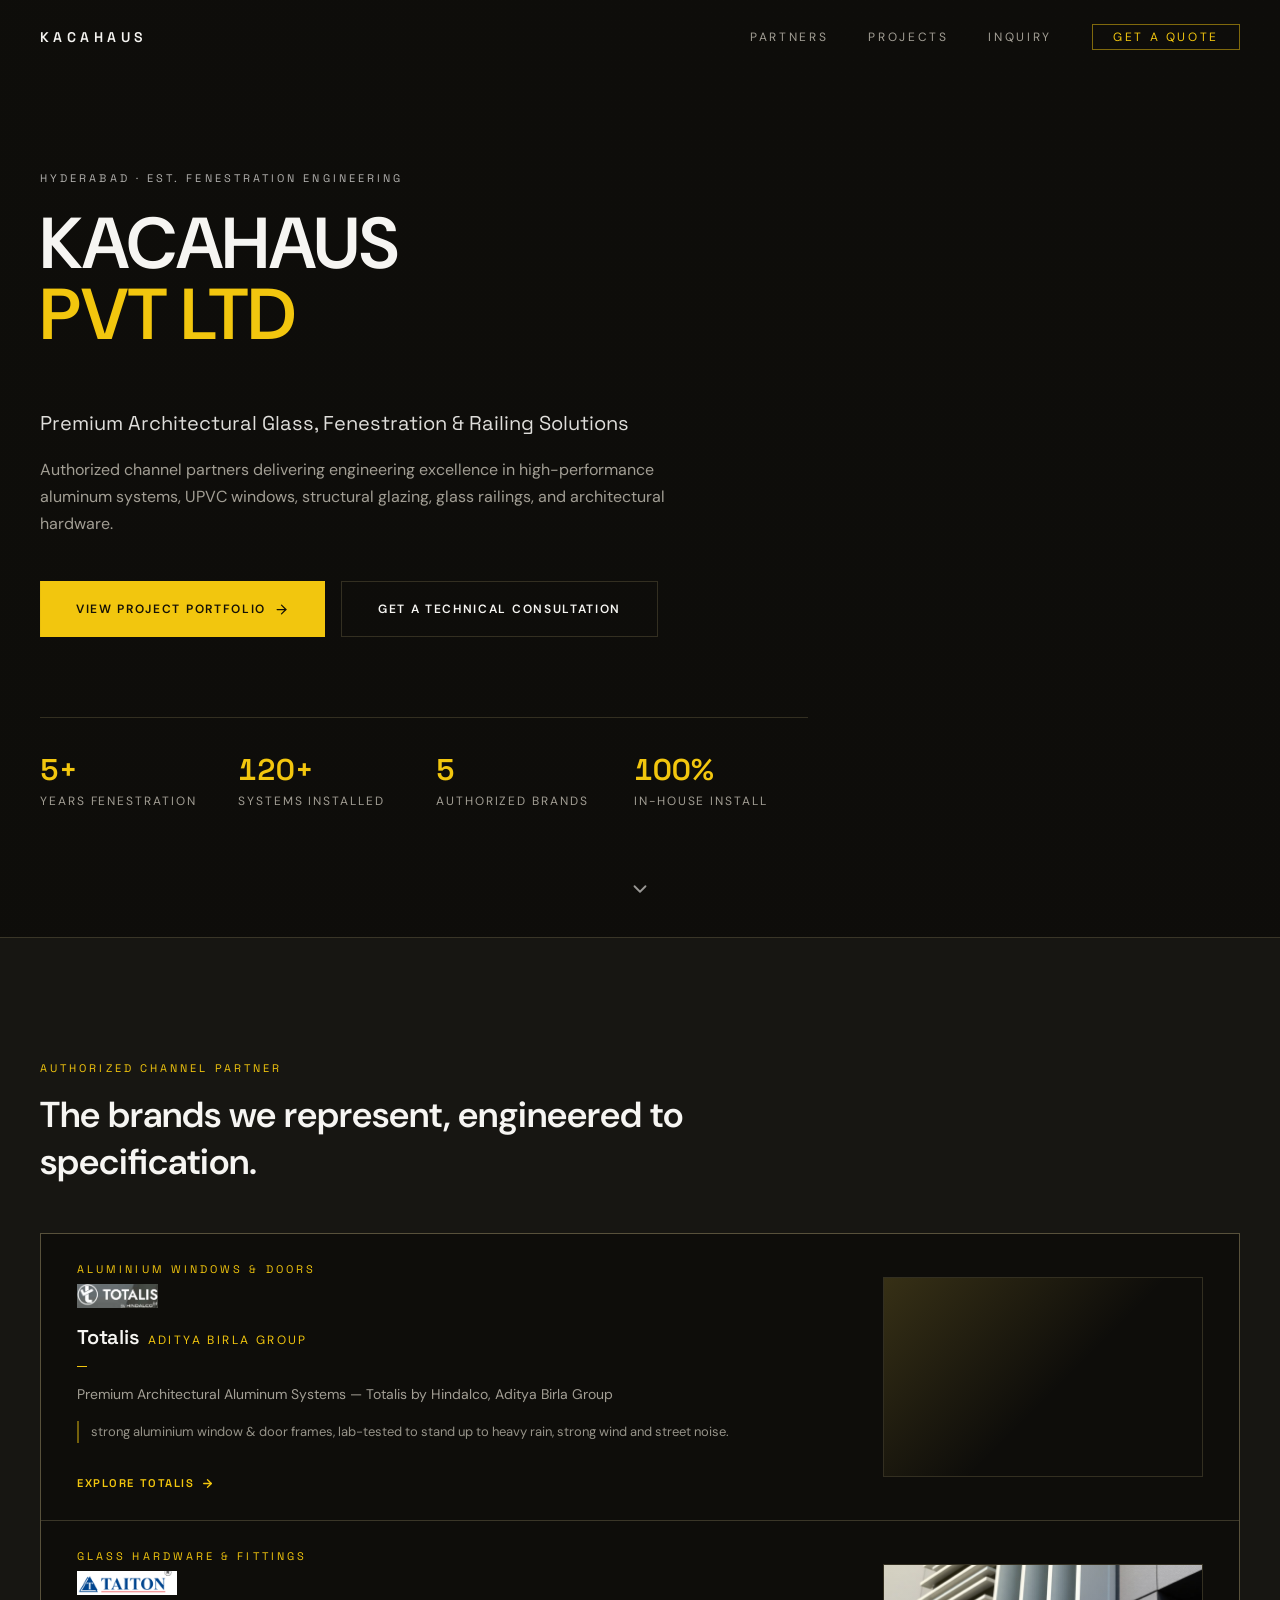
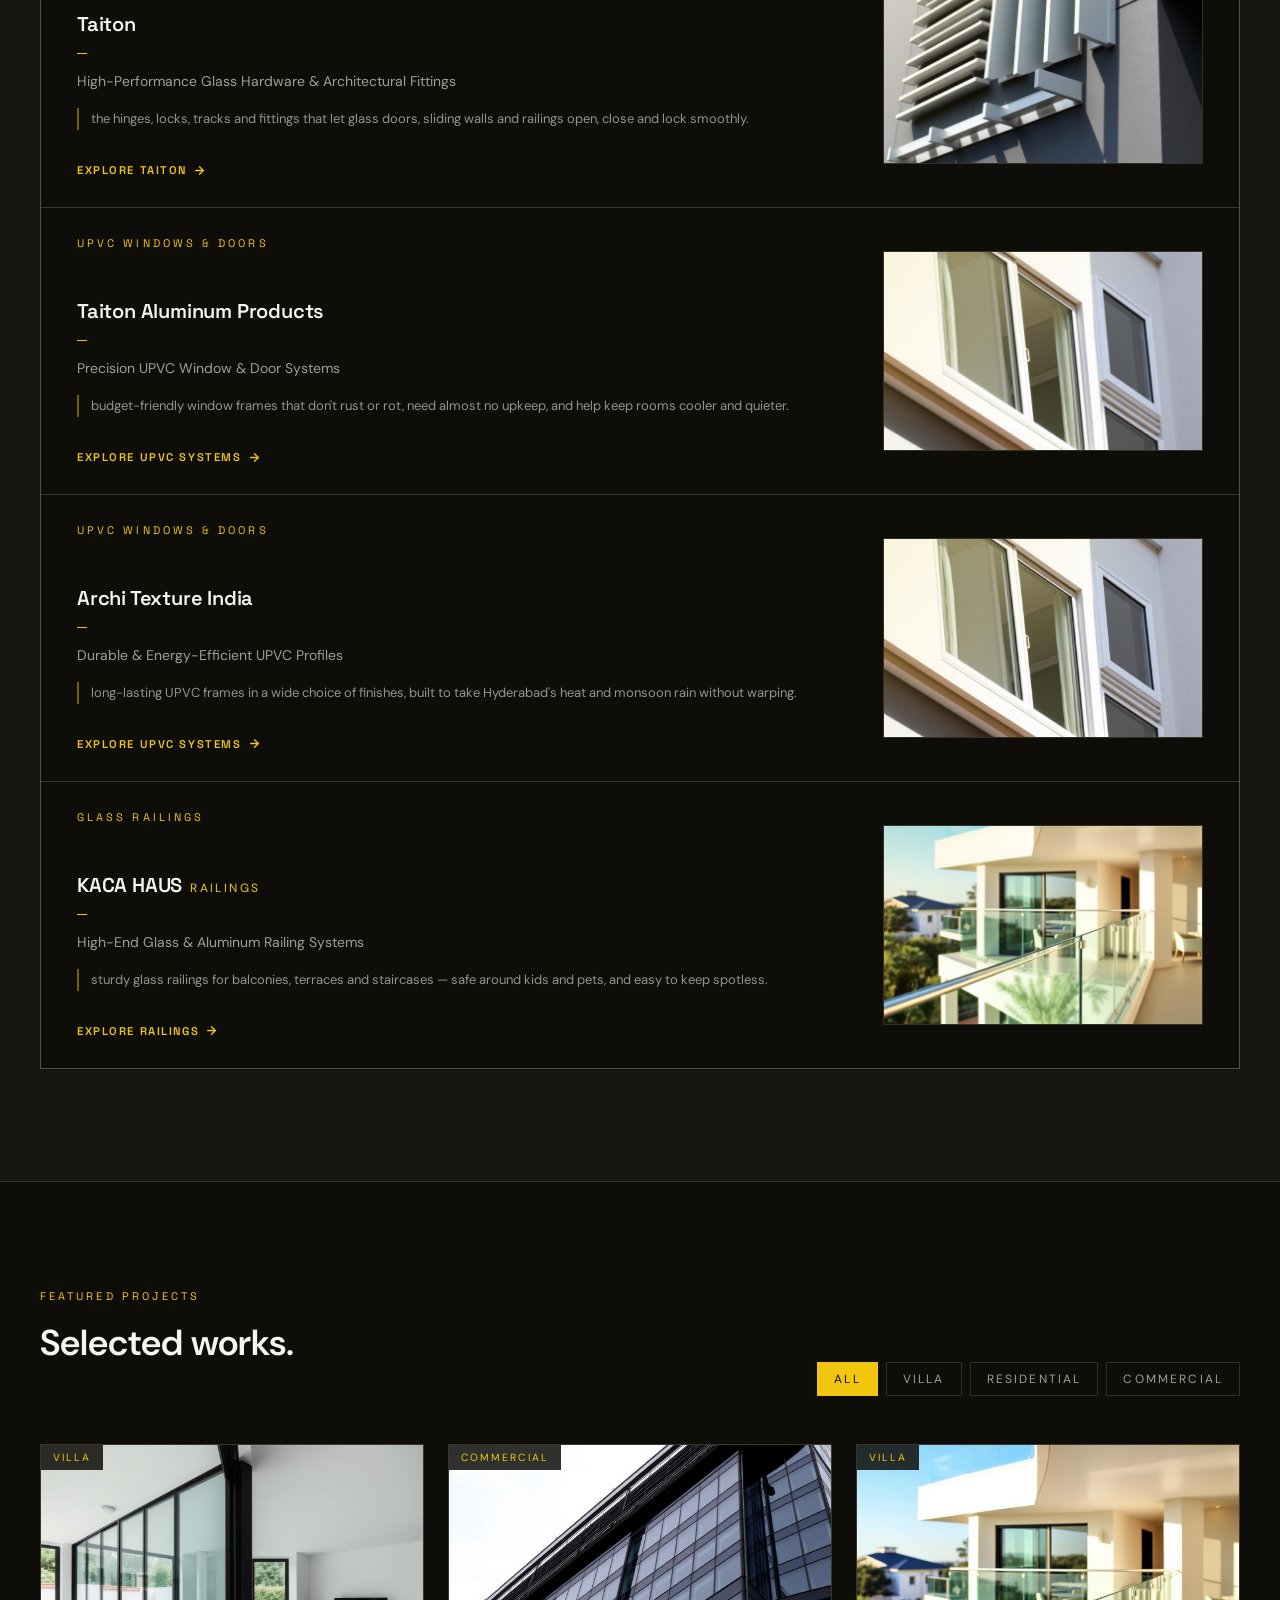
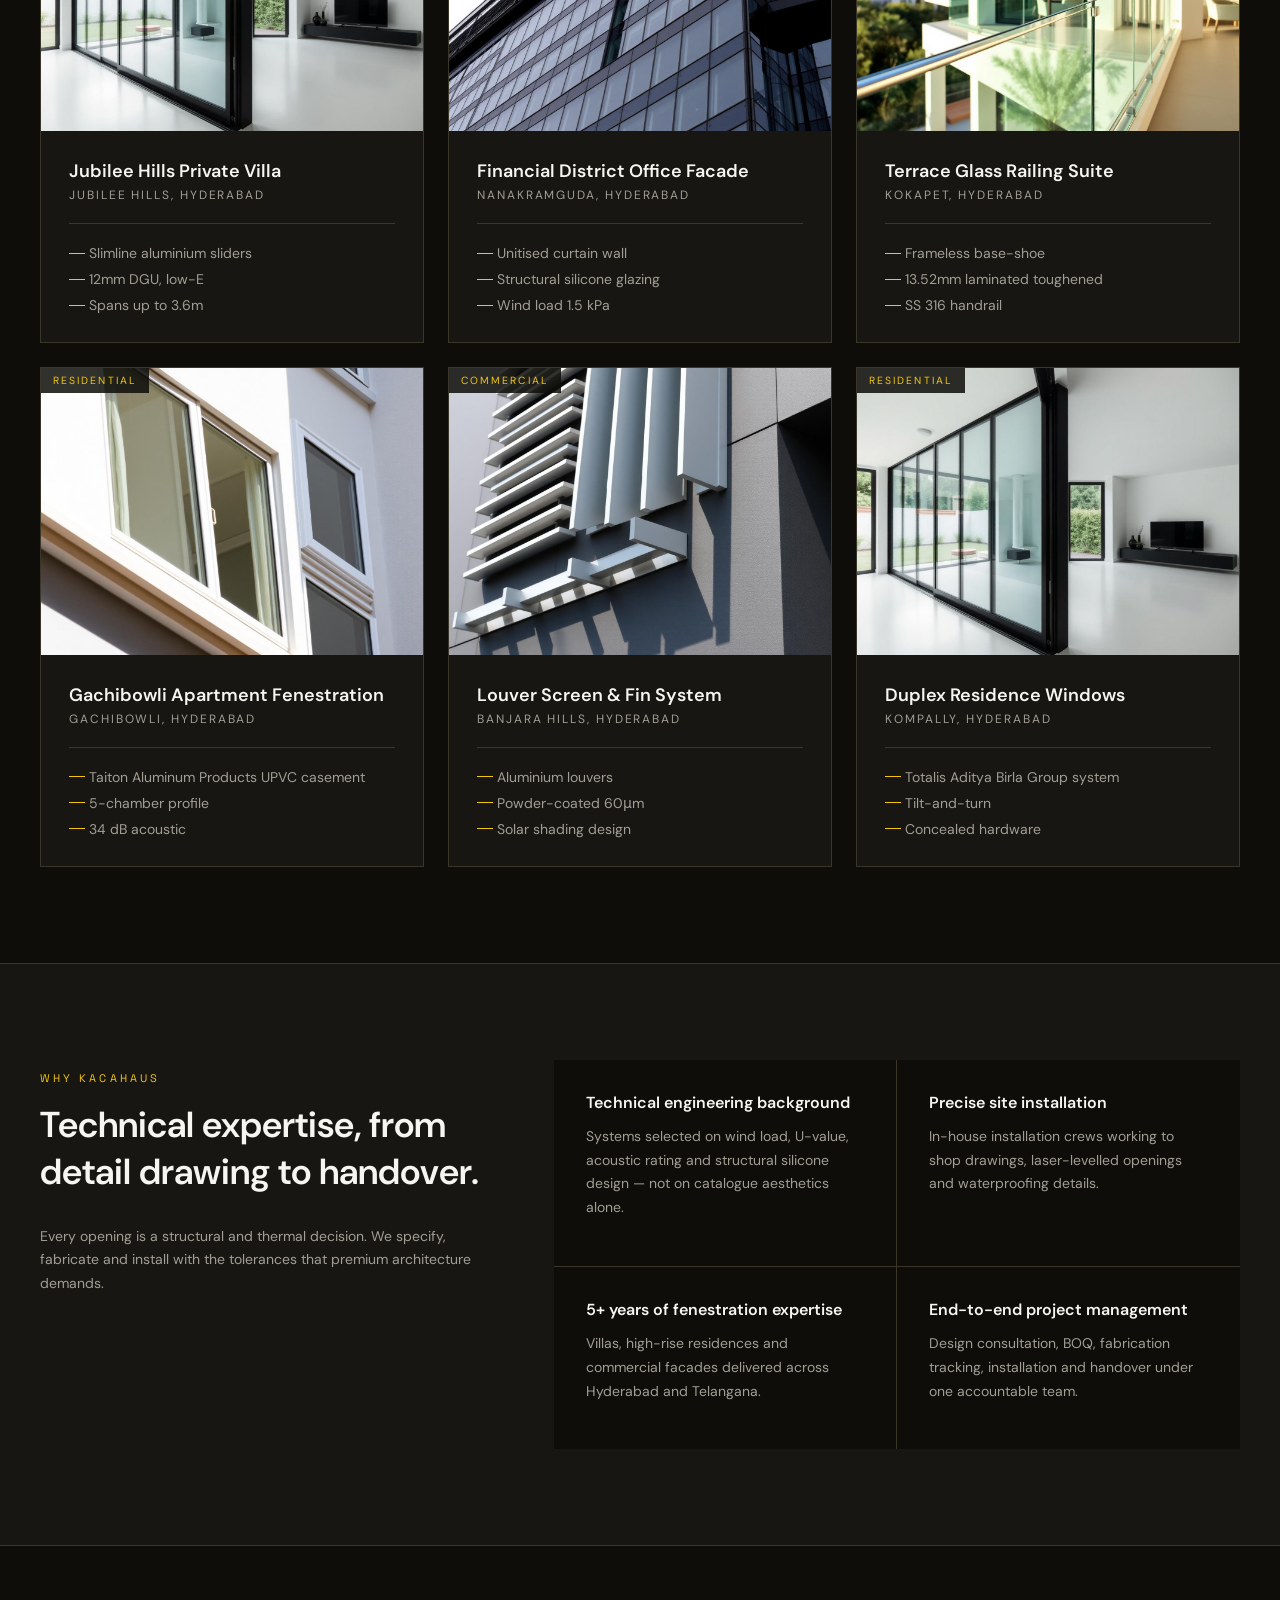
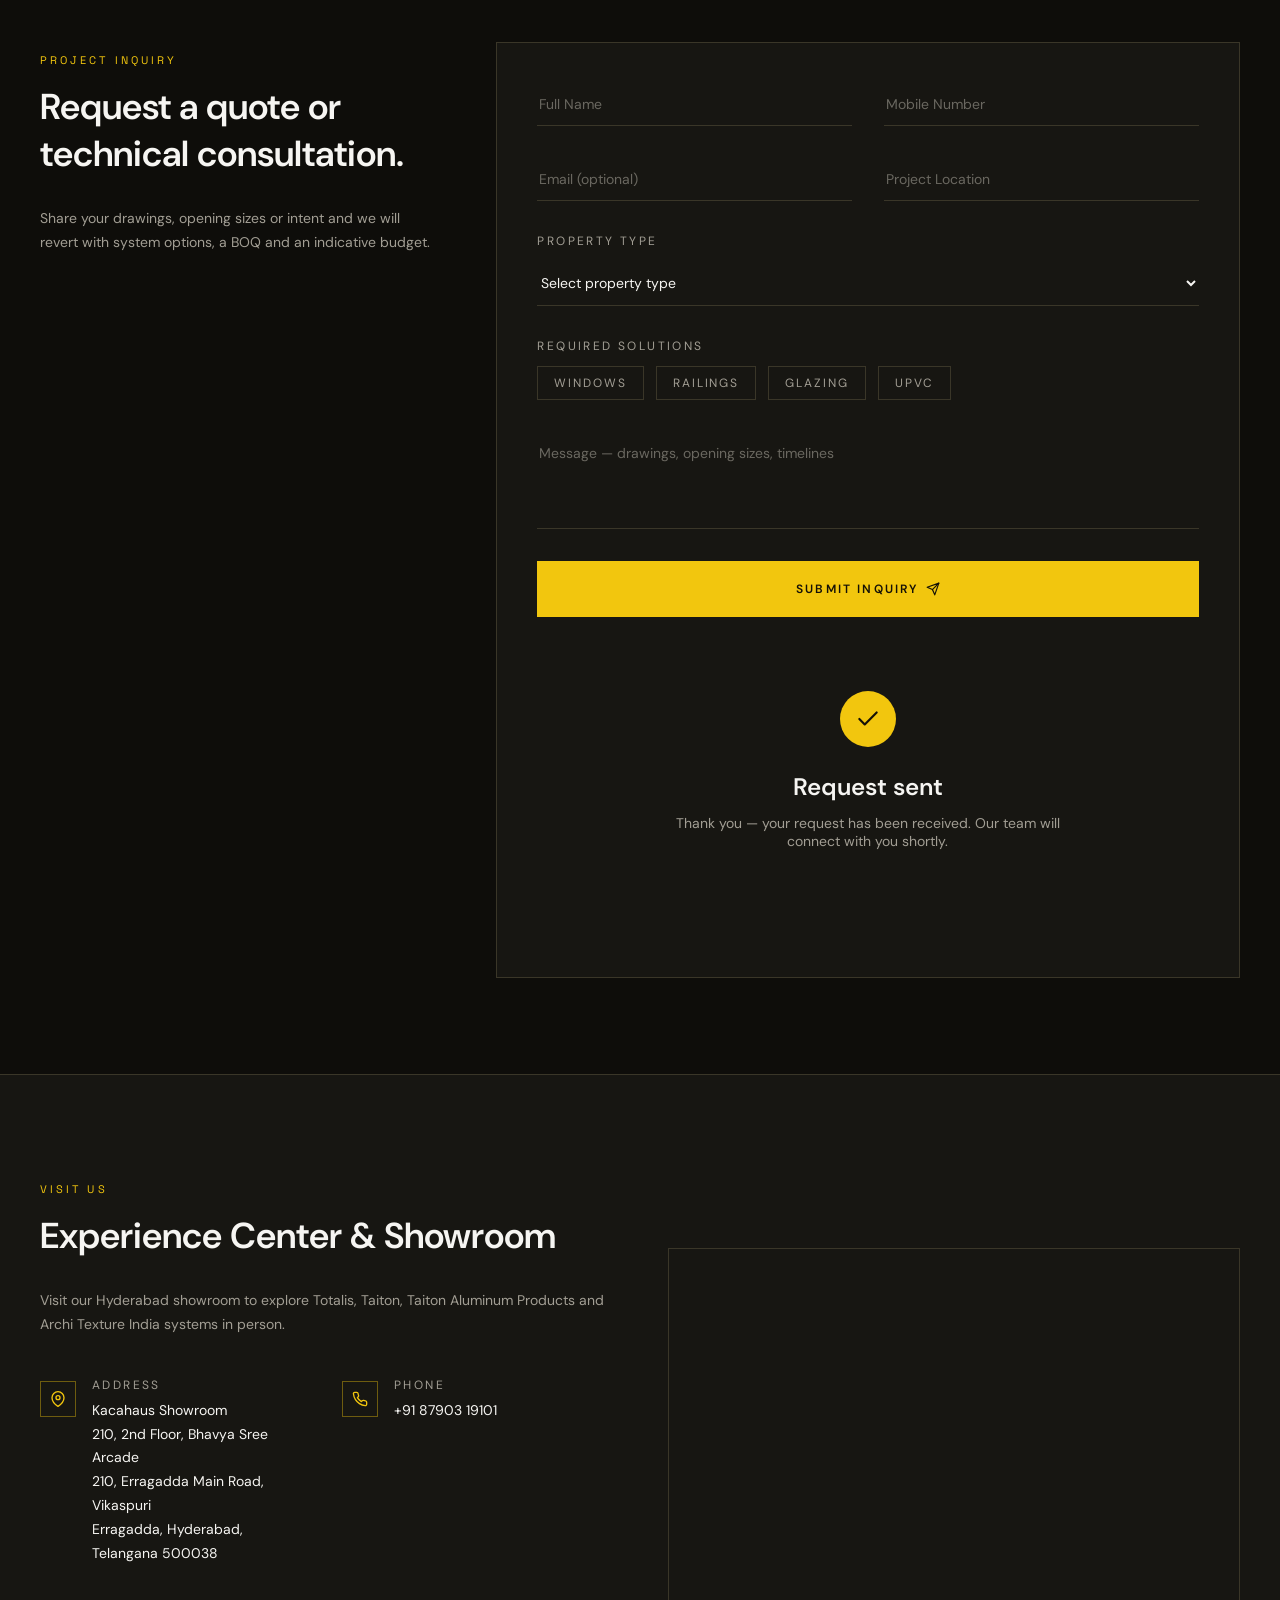
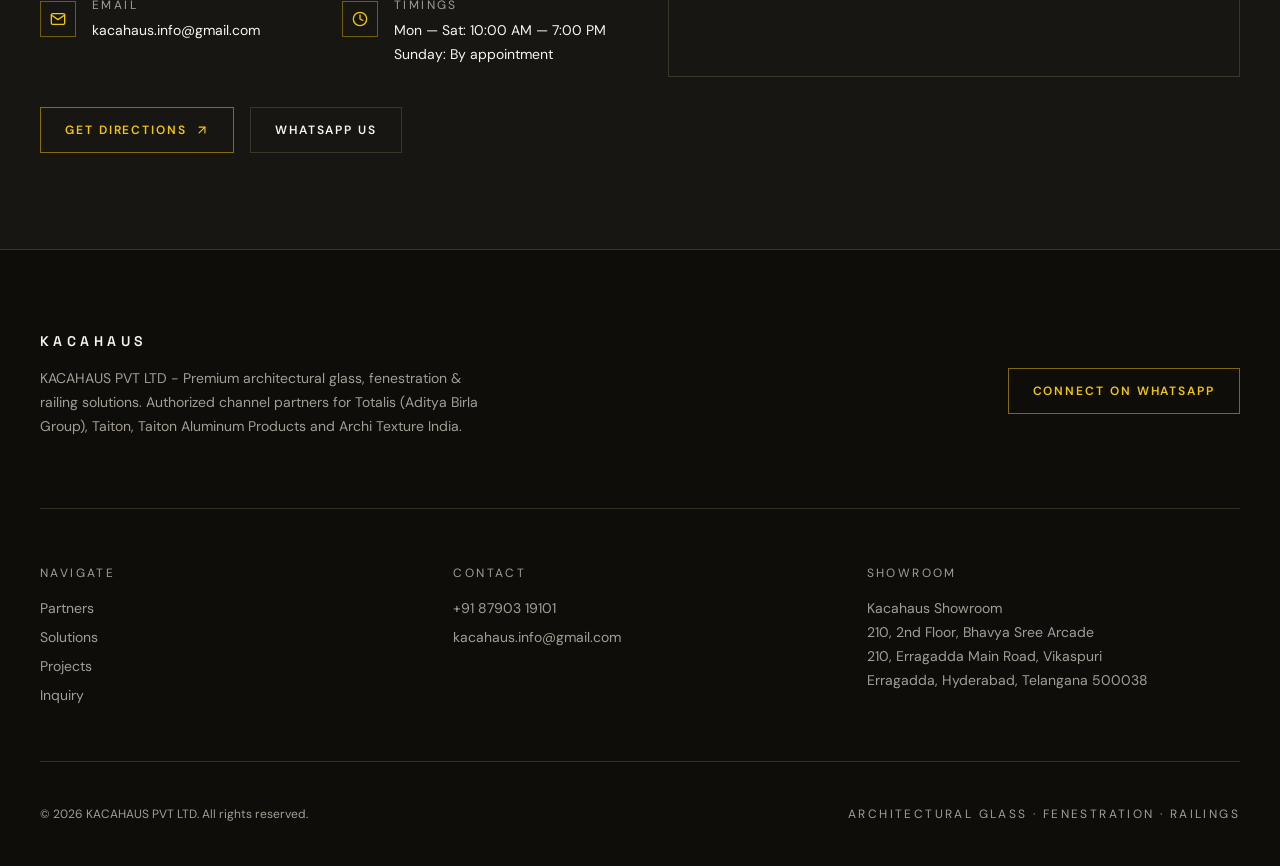
==== commit 2e31fbb1: "KACAHAUS website Squashed history into a single commit.  Co-Authored-By: Claude Sonnet 5 <noreply@an" ====
--- a/index.html
+++ b/index.html
@@ -4,17 +4,20 @@
   <meta charset="UTF-8" />
   <link rel="icon" type="image/svg+xml" href="favicon.svg" />
   <meta name="viewport" content="width=device-width, initial-scale=1.0" />
-  <meta name="description" content="Premium aluminum systems, UPVC windows, structural glazing and glass railings in Hyderabad. Authorized partners for Totalis (Aditya Birla Group), Taiton, Encraft and Gluten." />
+  <meta name="description" content="Premium aluminum systems, UPVC windows, structural glazing and glass railings in Hyderabad. Authorized partners for Totalis (Aditya Birla Group), Taiton, Taiton Aluminum Products and Archi Texture India." />
   <meta property="og:title" content="KACAHAUS PVT LTD | Architectural Glass, Fenestration & Railings" />
-  <meta property="og:description" content="Premium aluminum systems, UPVC windows, structural glazing and glass railings in Hyderabad. Authorized partners for Totalis (Aditya Birla Group), Taiton, Encraft and Gluten." />
+  <meta property="og:description" content="Premium aluminum systems, UPVC windows, structural glazing and glass railings in Hyderabad. Authorized partners for Totalis (Aditya Birla Group), Taiton, Taiton Aluminum Products and Archi Texture India." />
   <meta name="twitter:title" content="KACAHAUS PVT LTD | Architectural Glass, Fenestration & Railings" />
-  <meta name="twitter:description" content="Premium aluminum systems, UPVC windows, structural glazing and glass railings in Hyderabad. Authorized partners for Totalis (Aditya Birla Group), Taiton, Encraft and Gluten." />
+  <meta name="twitter:description" content="Premium aluminum systems, UPVC windows, structural glazing and glass railings in Hyderabad. Authorized partners for Totalis (Aditya Birla Group), Taiton, Taiton Aluminum Products and Archi Texture India." />
   <meta name="author" content="KACAHAUS PVT LTD" />
   <link rel="preconnect" href="https://fonts.googleapis.com" />
   <link rel="preconnect" href="https://fonts.gstatic.com" crossorigin />
   <link href="https://fonts.googleapis.com/css2?family=Space+Grotesk:wght@400;500;600;700&family=DM+Sans:wght@300;400;500;600;700&display=swap" rel="stylesheet" />
   <title>KACAHAUS PVT LTD | Architectural Glass, Fenestration & Railings</title>
   <link rel="stylesheet" href="styles.css" />
+  <script async src="https://pagead2.googlesyndication.com/pagead/js/adsbygoogle.js?client=ca-pub-8093524766160415"
+     crossorigin="anonymous"></script>
+  <meta name="google-adsense-account" content="ca-pub-8093524766160415">
 </head>
 <body>
 
@@ -53,7 +56,10 @@
     <!-- Hero -->
     <section id="top" class="hero">
       <div class="hero-media">
-        <img id="hero-img" src="images/hero-facade.jpg" alt="Luxury villa facade with slimline aluminium framed structural glazing at dusk" />
+        <img id="hero-img" src="images/hero-facade.jpg" alt="Luxury villa facade with slimline aluminium framed structural glazing at dusk" fetchpriority="high" />
+        <video id="hero-video" class="hero-loop-video" autoplay muted loop playsinline preload="auto" poster="images/hero-loop-poster.jpg" aria-hidden="true">
+          <source src="images/hero-loop-bw-v2.mp4" type="video/mp4" />
+        </video>
       </div>
       <div class="hero-overlay-v" id="hero-overlay-v"></div>
       <div class="hero-overlay-h"></div>
@@ -101,46 +107,96 @@
 
         <div class="reveal-group partners-grid">
           <a href="totalis.html" class="partner-card reveal-item">
-            <img src="images/totalis-logo.jpg" alt="Totalis logo" class="partner-logo" loading="lazy" />
-            <div class="partner-name-row">
-              <span class="partner-name">Totalis</span>
-              <span class="partner-tag">Aditya Birla Group</span>
-            </div>
-            <div class="partner-underline"></div>
-            <p class="partner-desc">Premium Architectural Aluminum Systems — Totalis by Hindalco, Aditya Birla Group</p>
+            <div class="partner-media">
+              <video class="hero-loop-video hero-loop-video--lazy" muted loop playsinline preload="none" poster="images/hero-loop-poster.jpg" aria-hidden="true">
+                <source src="images/hero-loop-v2.mp4" type="video/mp4" />
+              </video>
+            </div>
+            <div class="partner-body">
+              <span class="eyebrow partner-category">Aluminium Windows &amp; Doors</span>
+              <img src="images/totalis-logo.jpg" alt="Totalis logo" class="partner-logo" loading="lazy" />
+              <div class="partner-name-row">
+                <span class="partner-name">Totalis</span>
+                <span class="partner-tag">Aditya Birla Group</span>
+              </div>
+              <div class="partner-underline"></div>
+              <p class="partner-desc">Premium Architectural Aluminum Systems — Totalis by Hindalco, Aditya Birla Group</p>
+              <p class="partner-plain"> strong aluminium window &amp; door frames, lab-tested to stand up to heavy rain, strong wind and street noise.</p>
+              <span class="partner-cta">Explore Totalis <svg width="13" height="13" viewBox="0 0 24 24" fill="none" stroke="currentColor" stroke-width="2.5" stroke-linecap="round" stroke-linejoin="round"><line x1="5" y1="12" x2="19" y2="12"/><polyline points="12 5 19 12 12 19"/></svg></span>
+            </div>
           </a>
           <a href="taiton.html" class="partner-card reveal-item">
-            <img src="images/taiton-logo.png" alt="Taiton logo" class="partner-logo" loading="lazy" />
-            <div class="partner-name-row">
-              <span class="partner-name">Taiton</span>
-            </div>
-            <div class="partner-underline"></div>
-            <p class="partner-desc">High-Performance Glass Hardware &amp; Architectural Fittings</p>
+            <div class="partner-media">
+              <video class="hero-loop-video hero-loop-video--lazy" muted loop playsinline preload="none" poster="images/project-louver.jpg" aria-hidden="true">
+                <source src="images/taiton-hero-v2.mp4" type="video/mp4" />
+              </video>
+            </div>
+            <div class="partner-body">
+              <span class="eyebrow partner-category">Glass Hardware &amp; Fittings</span>
+              <img src="images/taiton-logo.png" alt="Taiton logo" class="partner-logo" loading="lazy" />
+              <div class="partner-name-row">
+                <span class="partner-name">Taiton</span>
+              </div>
+              <div class="partner-underline"></div>
+              <p class="partner-desc">High-Performance Glass Hardware &amp; Architectural Fittings</p>
+              <p class="partner-plain"> the hinges, locks, tracks and fittings that let glass doors, sliding walls and railings open, close and lock smoothly.</p>
+              <span class="partner-cta">Explore Taiton <svg width="13" height="13" viewBox="0 0 24 24" fill="none" stroke="currentColor" stroke-width="2.5" stroke-linecap="round" stroke-linejoin="round"><line x1="5" y1="12" x2="19" y2="12"/><polyline points="12 5 19 12 12 19"/></svg></span>
+            </div>
           </a>
           <a href="upvc.html" class="partner-card reveal-item">
-            <div class="partner-logo-spacer"></div>
-            <div class="partner-name-row">
-              <span class="partner-name">Encraft</span>
-            </div>
-            <div class="partner-underline"></div>
-            <p class="partner-desc">Precision UPVC Window &amp; Door Systems</p>
+            <div class="partner-media">
+              <video class="hero-loop-video hero-loop-video--lazy" muted loop playsinline preload="none" poster="images/project-upvc.jpg" aria-hidden="true">
+                <source src="images/upvc-hero-v2.mp4" type="video/mp4" />
+              </video>
+            </div>
+            <div class="partner-body">
+              <span class="eyebrow partner-category">UPVC Windows &amp; Doors</span>
+              <div class="partner-logo-spacer"></div>
+              <div class="partner-name-row">
+                <span class="partner-name">Taiton Aluminum Products</span>
+              </div>
+              <div class="partner-underline"></div>
+              <p class="partner-desc">Precision UPVC Window &amp; Door Systems</p>
+              <p class="partner-plain"> budget-friendly window frames that don't rust or rot, need almost no upkeep, and help keep rooms cooler and quieter.</p>
+              <span class="partner-cta">Explore UPVC Systems <svg width="13" height="13" viewBox="0 0 24 24" fill="none" stroke="currentColor" stroke-width="2.5" stroke-linecap="round" stroke-linejoin="round"><line x1="5" y1="12" x2="19" y2="12"/><polyline points="12 5 19 12 12 19"/></svg></span>
+            </div>
           </a>
           <a href="upvc.html" class="partner-card reveal-item">
-            <div class="partner-logo-spacer"></div>
-            <div class="partner-name-row">
-              <span class="partner-name">Gluten</span>
-            </div>
-            <div class="partner-underline"></div>
-            <p class="partner-desc">Durable &amp; Energy-Efficient UPVC Profiles</p>
+            <div class="partner-media">
+              <video class="hero-loop-video hero-loop-video--lazy" muted loop playsinline preload="none" poster="images/archi-hero-poster.jpg" aria-hidden="true">
+                <source src="images/archi-hero-v2.mp4" type="video/mp4" />
+              </video>
+            </div>
+            <div class="partner-body">
+              <span class="eyebrow partner-category">UPVC Windows &amp; Doors</span>
+              <div class="partner-logo-spacer"></div>
+              <div class="partner-name-row">
+                <span class="partner-name">Archi Texture India</span>
+              </div>
+              <div class="partner-underline"></div>
+              <p class="partner-desc">Durable &amp; Energy-Efficient UPVC Profiles</p>
+              <p class="partner-plain"> long-lasting UPVC frames in a wide choice of finishes, built to take Hyderabad's heat and monsoon rain without warping.</p>
+              <span class="partner-cta">Explore UPVC Systems <svg width="13" height="13" viewBox="0 0 24 24" fill="none" stroke="currentColor" stroke-width="2.5" stroke-linecap="round" stroke-linejoin="round"><line x1="5" y1="12" x2="19" y2="12"/><polyline points="12 5 19 12 12 19"/></svg></span>
+            </div>
           </a>
           <a href="railings.html" class="partner-card reveal-item">
-            <div class="partner-logo-spacer"></div>
-            <div class="partner-name-row">
-              <span class="partner-name">KACA HAUS</span>
-              <span class="partner-tag">Railings</span>
-            </div>
-            <div class="partner-underline"></div>
-            <p class="partner-desc">High-End Glass &amp; Aluminum Railing Systems</p>
+            <div class="partner-media">
+              <video class="hero-loop-video hero-loop-video--lazy" muted loop playsinline preload="none" poster="images/project-railing.jpg" aria-hidden="true">
+                <source src="images/railings-hero-v2.mp4" type="video/mp4" />
+              </video>
+            </div>
+            <div class="partner-body">
+              <span class="eyebrow partner-category">Glass Railings</span>
+              <div class="partner-logo-spacer"></div>
+              <div class="partner-name-row">
+                <span class="partner-name">KACA HAUS</span>
+                <span class="partner-tag">Railings</span>
+              </div>
+              <div class="partner-underline"></div>
+              <p class="partner-desc">High-End Glass &amp; Aluminum Railing Systems</p>
+              <p class="partner-plain"> sturdy glass railings for balconies, terraces and staircases — safe around kids and pets, and easy to keep spotless.</p>
+              <span class="partner-cta">Explore Railings <svg width="13" height="13" viewBox="0 0 24 24" fill="none" stroke="currentColor" stroke-width="2.5" stroke-linecap="round" stroke-linejoin="round"><line x1="5" y1="12" x2="19" y2="12"/><polyline points="12 5 19 12 12 19"/></svg></span>
+            </div>
           </a>
         </div>
       </div>
@@ -185,7 +241,7 @@
     </section> -->
 
     <!-- Projects -->
-    <!-- <section id="projects" class="projects">
+    <section id="projects" class="projects">
       <div class="container">
         <div class="reveal projects-head">
           <div>
@@ -258,7 +314,7 @@
               <h3>Gachibowli Apartment Fenestration</h3>
               <p class="project-loc">Gachibowli, Hyderabad</p>
               <ul class="project-features">
-                <li>Encraft UPVC casement</li>
+                <li>Taiton Aluminum Products UPVC casement</li>
                 <li>5-chamber profile</li>
                 <li>34 dB acoustic</li>
               </ul>
@@ -298,6 +354,59 @@
           </article>
         </div>
       </div>
+    </section>
+
+    <!--
+      Customer Reviews — DO NOT enable until every [bracketed] placeholder
+      below has been replaced with a REAL customer's name, quote and media.
+      Never publish invented names/quotes/videos as genuine reviews.
+      Drop real files in media/reviews/ first (see media/reviews/README.txt).
+    -->
+    <!-- <section id="reviews" class="reviews">
+      <div class="container">
+        <div class="reveal">
+          <p class="eyebrow">Customer Reviews</p>
+          <h2 class="section-heading max-2xl">What our customers say.</h2>
+        </div>
+
+        <div class="reveal-group reviews-grid">
+          <article class="review-card reveal-item">
+            <div class="review-media">
+              <video muted loop playsinline preload="none" poster="media/reviews/[poster-image].jpg" aria-hidden="true">
+                <source src="media/reviews/[review-video].webm" type="video/webm" />
+              </video>
+            </div>
+            <div class="review-body">
+              <p class="review-stars">★★★★★</p>
+              <p class="review-quote">"[Real customer quote goes here — do not invent.]"</p>
+              <p class="review-name">[Customer Name]</p>
+              <p class="review-loc">[Project location, Hyderabad]</p>
+            </div>
+          </article>
+          <article class="review-card reveal-item">
+            <div class="review-media">
+              <img src="media/reviews/[customer-photo].jpg" alt="[Customer name] project photo" loading="lazy" />
+            </div>
+            <div class="review-body">
+              <p class="review-stars">★★★★★</p>
+              <p class="review-quote">"[Real customer quote goes here — do not invent.]"</p>
+              <p class="review-name">[Customer Name]</p>
+              <p class="review-loc">[Project location, Hyderabad]</p>
+            </div>
+          </article>
+          <article class="review-card reveal-item">
+            <div class="review-media">
+              <img src="media/reviews/[customer-photo].jpg" alt="[Customer name] project photo" loading="lazy" />
+            </div>
+            <div class="review-body">
+              <p class="review-stars">★★★★★</p>
+              <p class="review-quote">"[Real customer quote goes here — do not invent.]"</p>
+              <p class="review-name">[Customer Name]</p>
+              <p class="review-loc">[Project location, Hyderabad]</p>
+            </div>
+          </article>
+        </div>
+      </div>
     </section> -->
 
     <!-- Why -->
@@ -349,15 +458,15 @@
               <input type="hidden" name="solutions" id="solutions-input" value="" />
 
               <div class="form-grid-2">
-                <input required name="name" placeholder="Full Name" class="field" />
-                <input required name="phone" type="tel" placeholder="Phone" class="field" />
-                <input required name="email" type="email" placeholder="Email" class="field" />
-                <input required name="location" placeholder="Project Location" class="field" />
+                <input name="name" placeholder="Full Name" class="field" />
+                <input required name="phone" type="tel" inputmode="tel" placeholder="Mobile Number" class="field" pattern="^(\+?91[\-\s]?)?[6-9]\d{9}$" title="Enter a valid 10-digit mobile number" maxlength="15" />
+                <input name="email" type="email" placeholder="Email (optional)" class="field" />
+                <input name="location" placeholder="Project Location" class="field" />
               </div>
 
               <div>
                 <label class="field-label">Property Type</label>
-                <select required name="propertyType" defaultValue="" class="field">
+                <select name="propertyType" defaultValue="" class="field">
                   <option value="" disabled selected>Select property type</option>
                   <option value="Luxury Villa">Luxury Villa</option>
                   <option value="Residential">Residential</option>
@@ -389,8 +498,8 @@
               <div class="success-icon">
                 <svg width="26" height="26" viewBox="0 0 24 24" fill="none" stroke="currentColor" stroke-width="2" stroke-linecap="round" stroke-linejoin="round"><polyline points="20 6 9 17 4 12"/></svg>
               </div>
-              <h3>Inquiry received</h3>
-              <p>Thank you — our technical team will revert with system options, a BOQ and an indicative budget shortly.</p>
+              <h3>Request sent</h3>
+              <p>Thank you — your request has been received. Our team will connect with you shortly.</p>
             </div>
           </div>
         </div>
@@ -403,7 +512,7 @@
         <div class="reveal">
           <p class="eyebrow">Visit Us</p>
           <h2 class="section-heading">Experience Center &amp; Showroom</h2>
-          <p class="body-text">Visit our Hyderabad showroom to explore Totalis, Taiton, Encraft and Gluten systems in person.</p>
+          <p class="body-text">Visit our Hyderabad showroom to explore Totalis, Taiton, Taiton Aluminum Products and Archi Texture India systems in person.</p>
 
           <div class="visit-items">
             <div class="visit-item">
@@ -474,7 +583,7 @@
       <div class="reveal footer-top">
         <div class="footer-brand">
           <span class="brand">Kacahaus</span>
-          <p>KACAHAUS PVT LTD - Premium architectural glass, fenestration &amp; railing solutions. Authorized channel partners for Totalis (Aditya Birla Group), Taiton, Encraft and Gluten.</p>
+          <p>KACAHAUS PVT LTD - Premium architectural glass, fenestration &amp; railing solutions. Authorized channel partners for Totalis (Aditya Birla Group), Taiton, Taiton Aluminum Products and Archi Texture India.</p>
         </div>
         <a href="https://wa.me/918790319101" target="_blank" rel="noreferrer" class="visit-btn visit-btn-primary">Connect on WhatsApp</a>
       </div>
--- a/styles.css
+++ b/styles.css
@@ -252,7 +252,9 @@
   background: var(--color-ink);
 }
 .hero-media { position: absolute; inset: 0; }
-.hero-media img { height: 130%; width: 100%; object-fit: cover; }
+.hero-media img { position: absolute; inset: 0; height: 130%; width: 100%; object-fit: cover; }
+.hero-media video { position: absolute; inset: 0; height: 100%; width: 100%; object-fit: contain; background: var(--color-ink); }
+@media (prefers-reduced-motion: reduce) { .hero-media video { display: none; } }
 .hero-overlay-v {
   position: absolute; inset: 0;
   background: linear-gradient(to top, var(--color-ink), color-mix(in oklab, var(--color-ink) 70%, transparent) 60%, color-mix(in oklab, var(--color-ink) 20%, transparent));
@@ -373,6 +375,66 @@
 .partner-underline { margin-top: 1rem; height: 1px; width: 10px; background: var(--color-brass); transition: width 0.3s; }
 .partner-card:hover .partner-underline { width: 40px; }
 .partner-desc { margin-top: 1rem; font-size: 0.875rem; line-height: 1.7; color: var(--color-mist); }
+.partner-category { display: block; margin-bottom: 0.5rem; }
+.partner-plain {
+  margin-top: 0.85rem;
+  padding-left: 0.75rem;
+  border-left: 2px solid color-mix(in oklab, var(--color-brass) 45%, transparent);
+  font-size: 0.8125rem;
+  line-height: 1.7;
+  color: color-mix(in oklab, var(--color-mist) 92%, transparent);
+}
+.partner-plain strong { color: var(--color-paper); font-weight: 600; }
+.partner-cta {
+  margin-top: 1.25rem;
+  display: inline-flex;
+  align-items: center;
+  gap: 0.4rem;
+  font-family: var(--font-display);
+  font-size: 0.7rem;
+  font-weight: 600;
+  text-transform: uppercase;
+  letter-spacing: 0.14em;
+  color: var(--color-brass);
+}
+.partner-cta svg { transition: transform 0.3s var(--ease-out-expo); }
+.partner-card:hover .partner-cta svg { transform: translateX(4px); }
+
+.partner-card { position: relative; }
+.partner-card::before {
+  content: "";
+  position: absolute; left: 0; top: 0; bottom: 0; width: 2px;
+  background: var(--color-brass);
+  transform: scaleY(0);
+  transform-origin: top;
+  transition: transform 0.35s var(--ease-out-expo);
+}
+.partner-card:hover::before { transform: scaleY(1); }
+
+.partner-body { order: 1; }
+.partner-media {
+  order: 2;
+  position: relative;
+  overflow: hidden;
+  aspect-ratio: 16 / 10;
+  border: 1px solid var(--color-glass-line);
+  margin-top: 1.5rem;
+}
+.partner-media video { position: absolute; inset: 0; width: 100%; height: 100%; object-fit: cover; }
+.partner-media::after {
+  content: "";
+  position: absolute; inset: 0;
+  background-image: linear-gradient(135deg, color-mix(in oklab, var(--color-brass-light) 18%, transparent), transparent 55%);
+  pointer-events: none;
+}
+@media (prefers-reduced-motion: reduce) { .partner-media video { display: none; } }
+
+@media (min-width: 1024px) {
+  .partners-grid { grid-template-columns: 1fr; }
+  .partner-card { flex-direction: row; align-items: center; gap: 2.5rem; padding: 1.75rem 2.25rem; }
+  .partner-body { flex: 1; min-width: 0; }
+  .partner-media { flex: none; width: 320px; margin-top: 0; }
+}
 
 /* ==========================================================================
    Totalis & Taiton shared grid patterns
@@ -492,9 +554,10 @@
   background: var(--color-ink-soft);
   opacity: 0;
   transform: translateY(20px);
-  transition: opacity 0.4s var(--ease-out-expo), transform 0.4s var(--ease-out-expo);
+  transition: opacity 0.4s var(--ease-out-expo), transform 0.4s var(--ease-out-expo), border-color 0.3s;
 }
 .project-card.shown { opacity: 1; transform: translateY(0); }
+.project-card.shown:hover { transform: translateY(-6px); border-color: color-mix(in oklab, var(--color-brass) 50%, transparent); }
 .project-card.hidden-card { display: none; }
 
 .project-media { position: relative; aspect-ratio: 4 / 3; overflow: hidden; }
@@ -530,6 +593,28 @@
   height: 1px; width: 1rem;
   background: var(--color-brass);
 }
+
+/* ==========================================================================
+   Reviews
+   ========================================================================== */
+.reviews { padding-block: 6rem; }
+.reviews-grid { margin-top: 3rem; display: grid; gap: 1.5rem; }
+@media (min-width: 768px) { .reviews-grid { grid-template-columns: repeat(3, 1fr); } }
+.review-card {
+  display: flex;
+  flex-direction: column;
+  border: 1px solid var(--color-glass-line);
+  background: var(--color-ink-soft);
+  transition: transform 0.3s var(--ease-out-expo), border-color 0.3s;
+}
+.review-card:hover { transform: translateY(-6px); border-color: color-mix(in oklab, var(--color-brass) 50%, transparent); }
+.review-media { position: relative; aspect-ratio: 4 / 3; overflow: hidden; background: var(--color-ink); }
+.review-media video, .review-media img { position: absolute; inset: 0; width: 100%; height: 100%; object-fit: cover; }
+.review-body { padding: 1.75rem; }
+.review-stars { color: var(--color-brass); letter-spacing: 0.15em; font-size: 0.9rem; }
+.review-quote { margin-top: 0.75rem; font-size: 0.9375rem; line-height: 1.7; color: var(--color-mist); }
+.review-name { margin-top: 1rem; font-family: var(--font-display); font-weight: 600; color: var(--color-paper); }
+.review-loc { font-size: 0.75rem; text-transform: uppercase; letter-spacing: 0.16em; color: var(--color-mist); }
 
 /* ==========================================================================
    Why
@@ -788,7 +873,25 @@
   background: radial-gradient(55% 55% at 22% 20%, color-mix(in oklab, var(--color-brass) 16%, transparent), transparent 70%);
   pointer-events: none;
 }
-.page-hero-inner { position: relative; z-index: 1; }
+.page-hero-inner { position: relative; z-index: 1; display: grid; grid-template-columns: 1fr; gap: 2.5rem; }
+@media (min-width: 960px) {
+  .page-hero-inner { grid-template-columns: 1.15fr 0.85fr; align-items: center; gap: 3rem; }
+}
+.page-hero-media {
+  position: relative;
+  overflow: hidden;
+  aspect-ratio: 4 / 3;
+  border: 1px solid var(--color-glass-line);
+  background: var(--color-ink-soft);
+}
+.page-hero-media video, .page-hero-media img { position: absolute; inset: 0; width: 100%; height: 100%; object-fit: cover; display: block; }
+.page-hero-media::after {
+  content: "";
+  position: absolute; inset: 0;
+  background-image: linear-gradient(135deg, color-mix(in oklab, var(--color-brass-light) 18%, transparent), transparent 55%);
+  pointer-events: none;
+}
+@media (prefers-reduced-motion: reduce) { .page-hero-media video { display: none; } }
 .breadcrumb {
   display: inline-flex;
   align-items: center;
